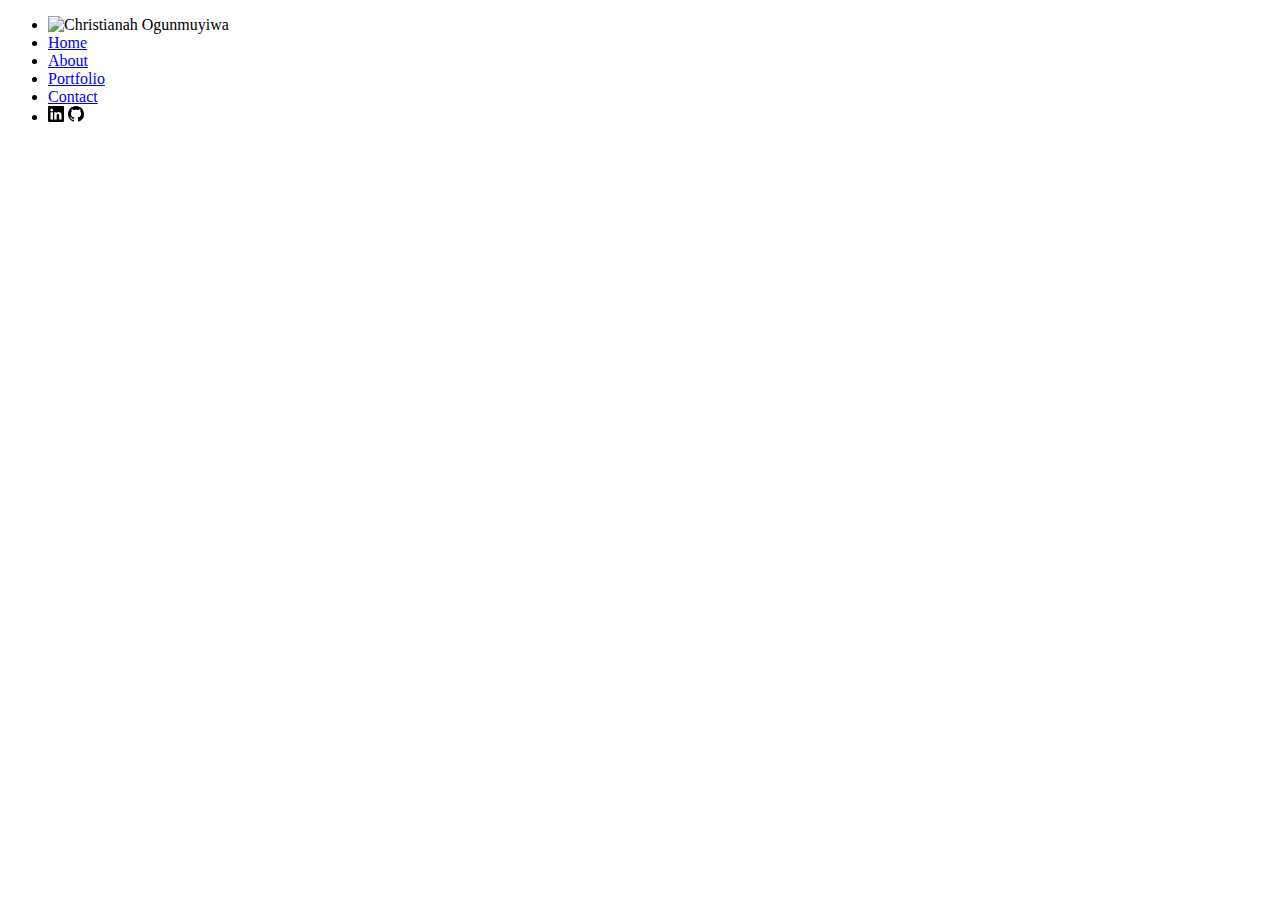
==== index.html @ c26913a3 "Starting folder and files for portfolio" ====
<!doctype html>
<html lang="en">
  <head>
    <!-- Required meta tags -->
    <meta charset="utf-8">
    <meta name="viewport" content="width=device-width, initial-scale=1">

    <!-- Bootstrap CSS -->
    <link href="https://cdn.jsdelivr.net/npm/bootstrap@5.1.3/dist/css/bootstrap.min.css" rel="stylesheet" integrity="sha384-1BmE4kWBq78iYhFldvKuhfTAU6auU8tT94WrHftjDbrCEXSU1oBoqyl2QvZ6jIW3" crossorigin="anonymous">
    <!-- CSS Link -->
    <link rel="stylesheet" href="css/main.css">
    <title>Portfolio</title>
  </head>


  <body>
    <header>
        <nav class="navbar">


          <ul class="navbar-nav">
              <li class="navbar-brand">
                  <img src="images/me.jpg" alt="Christianah Ogunmuyiwa">
              </li>

              <li class="nav-item">
                  <a class="nav-link active" aria-current="true" href="index.html">Home</a>
              </li>

              <li class="nav-item">
                  <a class="nav-link" href="about.html">About</a>
              </li>

              <li class="nav-item">
                <a class="nav-link" href="portfolio.html">Portfolio</a>
              </li>

              <li class="nav-item">
                <a class="nav-link" href="contact.html">Contact</a>
              </li>
              
              <li class="nav-item">

               <span> 
                   <svg xmlns="http://www.w3.org/2000/svg" width="16" height="16" fill="currentColor" class="bi bi-linkedin" viewBox="0 0 16 16">
                    <path d="M0 1.146C0 .513.526 0 1.175 0h13.65C15.474 0 16 .513 16 1.146v13.708c0 .633-.526 1.146-1.175 1.146H1.175C.526 16 0 15.487 0 14.854V1.146zm4.943 12.248V6.169H2.542v7.225h2.401zm-1.2-8.212c.837 0 1.358-.554 1.358-1.248-.015-.709-.52-1.248-1.342-1.248-.822 0-1.359.54-1.359 1.248 0 .694.521 1.248 1.327 1.248h.016zm4.908 8.212V9.359c0-.216.016-.432.08-.586.173-.431.568-.878 1.232-.878.869 0 1.216.662 1.216 1.634v3.865h2.401V9.25c0-2.22-1.184-3.252-2.764-3.252-1.274 0-1.845.7-2.165 1.193v.025h-.016a5.54 5.54 0 0 1 .016-.025V6.169h-2.4c.03.678 0 7.225 0 7.225h2.4z"/>
                  </svg>
                </span>

                <span>
                    <svg xmlns="http://www.w3.org/2000/svg" width="16" height="16" fill="currentColor" class="bi bi-github" viewBox="0 0 16 16">
                        <path d="M8 0C3.58 0 0 3.58 0 8c0 3.54 2.29 6.53 5.47 7.59.4.07.55-.17.55-.38 0-.19-.01-.82-.01-1.49-2.01.37-2.53-.49-2.69-.94-.09-.23-.48-.94-.82-1.13-.28-.15-.68-.52-.01-.53.63-.01 1.08.58 1.23.82.72 1.21 1.87.87 2.33.66.07-.52.28-.87.51-1.07-1.78-.2-3.64-.89-3.64-3.95 0-.87.31-1.59.82-2.15-.08-.2-.36-1.02.08-2.12 0 0 .67-.21 2.2.82.64-.18 1.32-.27 2-.27.68 0 1.36.09 2 .27 1.53-1.04 2.2-.82 2.2-.82.44 1.1.16 1.92.08 2.12.51.56.82 1.27.82 2.15 0 3.07-1.87 3.75-3.65 3.95.29.25.54.73.54 1.48 0 1.07-.01 1.93-.01 2.2 0 .21.15.46.55.38A8.012 8.012 0 0 0 16 8c0-4.42-3.58-8-8-8z"/>
                      </svg>
                </span>
              </li>

          </ul>

        </nav>

    </header>
  






    <!-- Option 1: Bootstrap Bundle with Popper -->
    <script src="https://cdn.jsdelivr.net/npm/bootstrap@5.1.3/dist/js/bootstrap.bundle.min.js" integrity="sha384-ka7Sk0Gln4gmtz2MlQnikT1wXgYsOg+OMhuP+IlRH9sENBO0LRn5q+8nbTov4+1p" crossorigin="anonymous"></script>

  </body>
</html>
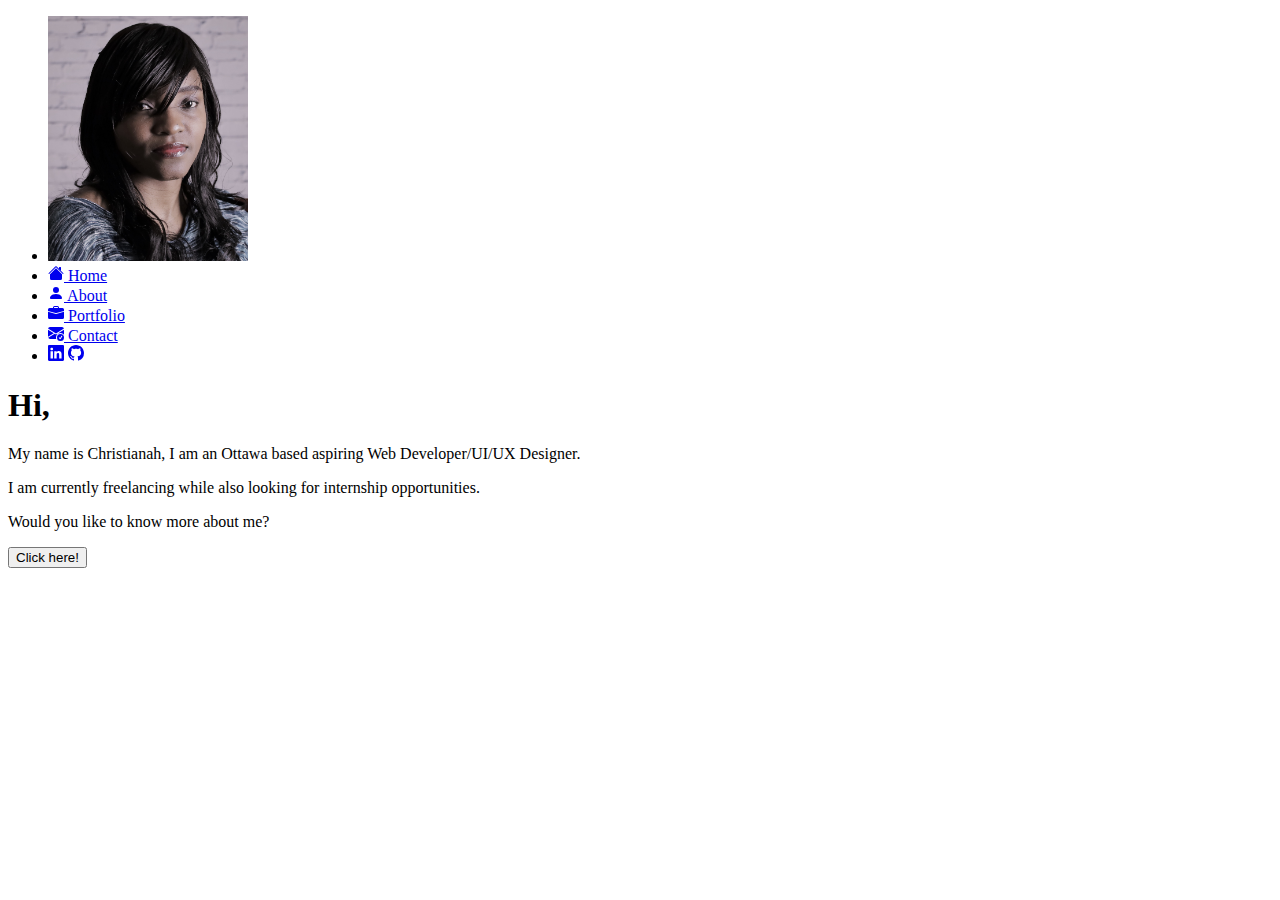
==== commit 88855eb8: "Adds more information to files" ====
--- a/index.html
+++ b/index.html
@@ -20,46 +20,65 @@
 
           <ul class="navbar-nav">
               <li class="navbar-brand">
-                  <img src="images/me.jpg" alt="Christianah Ogunmuyiwa">
+                  <img src="images/me.jpg" alt="Christianah Ogunmuyiwa" width="200px">
               </li>
 
               <li class="nav-item">
-                  <a class="nav-link active" aria-current="true" href="index.html">Home</a>
+                  <a class="nav-link active" aria-current="true" href="index.html"><svg xmlns="http://www.w3.org/2000/svg" width="16" height="16" fill="currentColor" class="bi bi-house-fill" viewBox="0 0 16 16">
+                    <path fill-rule="evenodd" d="m8 3.293 6 6V13.5a1.5 1.5 0 0 1-1.5 1.5h-9A1.5 1.5 0 0 1 2 13.5V9.293l6-6zm5-.793V6l-2-2V2.5a.5.5 0 0 1 .5-.5h1a.5.5 0 0 1 .5.5z"/>
+                    <path fill-rule="evenodd" d="M7.293 1.5a1 1 0 0 1 1.414 0l6.647 6.646a.5.5 0 0 1-.708.708L8 2.207 1.354 8.854a.5.5 0 1 1-.708-.708L7.293 1.5z"/>
+                  </svg> Home</a>
               </li>
 
               <li class="nav-item">
-                  <a class="nav-link" href="about.html">About</a>
+                  <a class="nav-link" href="about.html"><svg xmlns="http://www.w3.org/2000/svg" width="16" height="16" fill="currentColor" class="bi bi-person-fill" viewBox="0 0 16 16">
+                    <path d="M3 14s-1 0-1-1 1-4 6-4 6 3 6 4-1 1-1 1H3zm5-6a3 3 0 1 0 0-6 3 3 0 0 0 0 6z"/>
+                  </svg> About</a>
               </li>
 
               <li class="nav-item">
-                <a class="nav-link" href="portfolio.html">Portfolio</a>
+                <a class="nav-link" href="portfolio.html"><svg xmlns="http://www.w3.org/2000/svg" width="16" height="16" fill="currentColor" class="bi bi-briefcase-fill" viewBox="0 0 16 16">
+                    <path d="M6.5 1A1.5 1.5 0 0 0 5 2.5V3H1.5A1.5 1.5 0 0 0 0 4.5v1.384l7.614 2.03a1.5 1.5 0 0 0 .772 0L16 5.884V4.5A1.5 1.5 0 0 0 14.5 3H11v-.5A1.5 1.5 0 0 0 9.5 1h-3zm0 1h3a.5.5 0 0 1 .5.5V3H6v-.5a.5.5 0 0 1 .5-.5z"/>
+                    <path d="M0 12.5A1.5 1.5 0 0 0 1.5 14h13a1.5 1.5 0 0 0 1.5-1.5V6.85L8.129 8.947a.5.5 0 0 1-.258 0L0 6.85v5.65z"/>
+                  </svg> Portfolio</a>
               </li>
 
               <li class="nav-item">
-                <a class="nav-link" href="contact.html">Contact</a>
+                <a class="nav-link" href="contact.html"><svg xmlns="http://www.w3.org/2000/svg" width="16" height="16" fill="currentColor" class="bi bi-envelope-check-fill" viewBox="0 0 16 16">
+                    <path d="M.05 3.555A2 2 0 0 1 2 2h12a2 2 0 0 1 1.95 1.555L8 8.414.05 3.555ZM0 4.697v7.104l5.803-3.558L0 4.697ZM6.761 8.83l-6.57 4.026A2 2 0 0 0 2 14h6.256A4.493 4.493 0 0 1 8 12.5a4.49 4.49 0 0 1 1.606-3.446l-.367-.225L8 9.586l-1.239-.757ZM16 4.697v4.974A4.491 4.491 0 0 0 12.5 8a4.49 4.49 0 0 0-1.965.45l-.338-.207L16 4.697Z"/>
+                    <path d="M16 12.5a3.5 3.5 0 1 1-7 0 3.5 3.5 0 0 1 7 0Zm-1.993-1.679a.5.5 0 0 0-.686.172l-1.17 1.95-.547-.547a.5.5 0 0 0-.708.708l.774.773a.75.75 0 0 0 1.174-.144l1.335-2.226a.5.5 0 0 0-.172-.686Z"/>
+                  </svg> Contact</a>
               </li>
               
               <li class="nav-item">
 
-               <span> 
+               <span>
+                   <a href="https://www.linkedin.com/in/christianah-ogunmuyiwa-b9449a207/">
                    <svg xmlns="http://www.w3.org/2000/svg" width="16" height="16" fill="currentColor" class="bi bi-linkedin" viewBox="0 0 16 16">
                     <path d="M0 1.146C0 .513.526 0 1.175 0h13.65C15.474 0 16 .513 16 1.146v13.708c0 .633-.526 1.146-1.175 1.146H1.175C.526 16 0 15.487 0 14.854V1.146zm4.943 12.248V6.169H2.542v7.225h2.401zm-1.2-8.212c.837 0 1.358-.554 1.358-1.248-.015-.709-.52-1.248-1.342-1.248-.822 0-1.359.54-1.359 1.248 0 .694.521 1.248 1.327 1.248h.016zm4.908 8.212V9.359c0-.216.016-.432.08-.586.173-.431.568-.878 1.232-.878.869 0 1.216.662 1.216 1.634v3.865h2.401V9.25c0-2.22-1.184-3.252-2.764-3.252-1.274 0-1.845.7-2.165 1.193v.025h-.016a5.54 5.54 0 0 1 .016-.025V6.169h-2.4c.03.678 0 7.225 0 7.225h2.4z"/>
-                  </svg>
+                  </svg></a>
                 </span>
 
                 <span>
+                    <a href="https://github.com/ogun0033">
                     <svg xmlns="http://www.w3.org/2000/svg" width="16" height="16" fill="currentColor" class="bi bi-github" viewBox="0 0 16 16">
                         <path d="M8 0C3.58 0 0 3.58 0 8c0 3.54 2.29 6.53 5.47 7.59.4.07.55-.17.55-.38 0-.19-.01-.82-.01-1.49-2.01.37-2.53-.49-2.69-.94-.09-.23-.48-.94-.82-1.13-.28-.15-.68-.52-.01-.53.63-.01 1.08.58 1.23.82.72 1.21 1.87.87 2.33.66.07-.52.28-.87.51-1.07-1.78-.2-3.64-.89-3.64-3.95 0-.87.31-1.59.82-2.15-.08-.2-.36-1.02.08-2.12 0 0 .67-.21 2.2.82.64-.18 1.32-.27 2-.27.68 0 1.36.09 2 .27 1.53-1.04 2.2-.82 2.2-.82.44 1.1.16 1.92.08 2.12.51.56.82 1.27.82 2.15 0 3.07-1.87 3.75-3.65 3.95.29.25.54.73.54 1.48 0 1.07-.01 1.93-.01 2.2 0 .21.15.46.55.38A8.012 8.012 0 0 0 16 8c0-4.42-3.58-8-8-8z"/>
-                      </svg>
+                      </svg></a>
                 </span>
               </li>
 
           </ul>
 
         </nav>
-
     </header>
   
+    <main class="background-image">
+        <h1 class="display-1">Hi&#44;</h1>
+        <p class="display-6">My name is Christianah&#44; I am an Ottawa based aspiring Web Developer/UI/UX Designer&#46; </p>
+        <p class="display-6">I am currently freelancing while also looking for internship opportunities&#46;</p>
+        <p class="display-6">Would you like to know more about me&#63;</p>
+        <button type="button" class="btn btn-warning display-6">Click here&#33;</button>
+    </main>
 
 
 
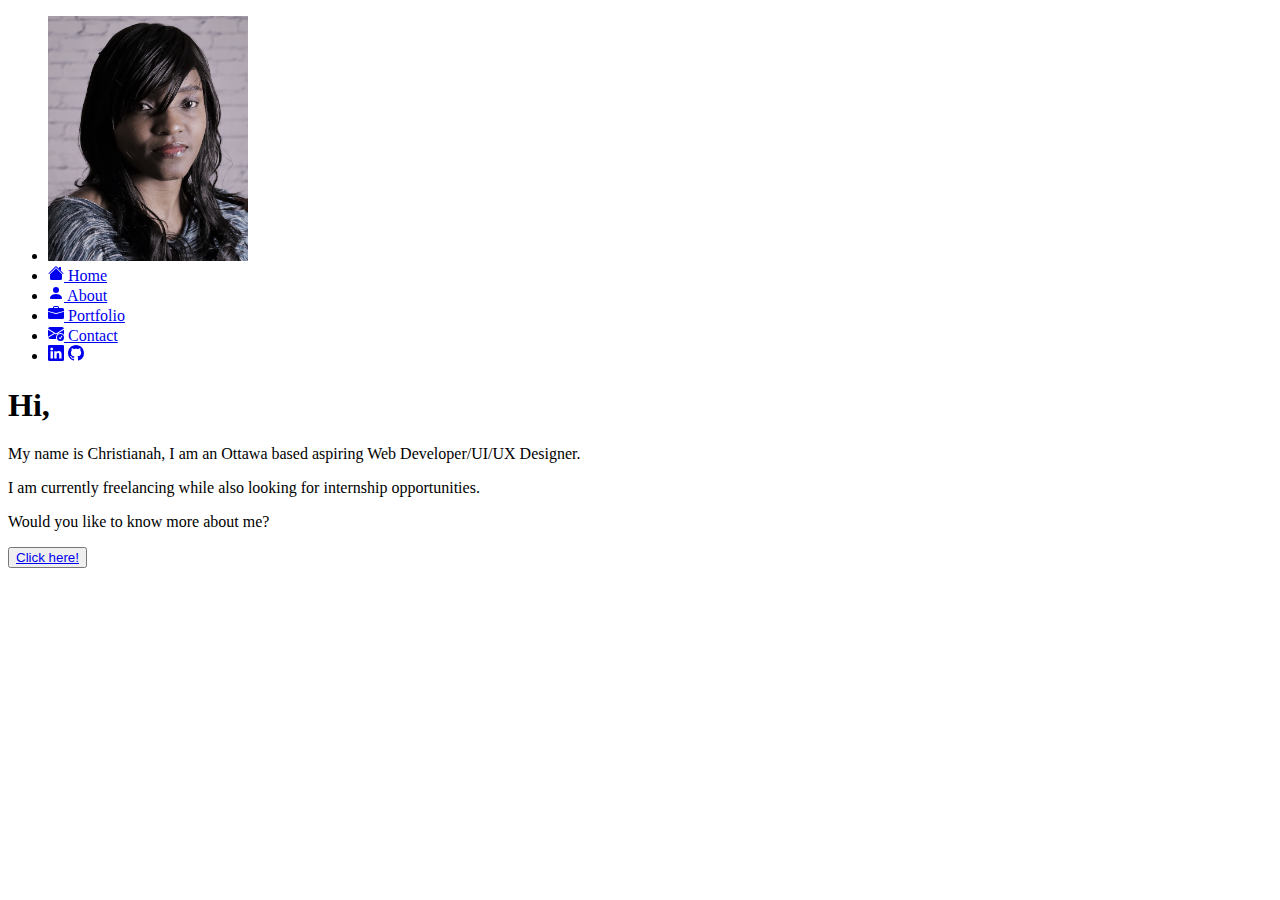
==== commit 31f45eee: "Adds information to porfolio file" ====
--- a/index.html
+++ b/index.html
@@ -53,14 +53,14 @@
               <li class="nav-item">
 
                <span>
-                   <a href="https://www.linkedin.com/in/christianah-ogunmuyiwa-b9449a207/">
+                   <a href="https://www.linkedin.com/in/christianah-ogunmuyiwa-b9449a207/" target="_blank">
                    <svg xmlns="http://www.w3.org/2000/svg" width="16" height="16" fill="currentColor" class="bi bi-linkedin" viewBox="0 0 16 16">
                     <path d="M0 1.146C0 .513.526 0 1.175 0h13.65C15.474 0 16 .513 16 1.146v13.708c0 .633-.526 1.146-1.175 1.146H1.175C.526 16 0 15.487 0 14.854V1.146zm4.943 12.248V6.169H2.542v7.225h2.401zm-1.2-8.212c.837 0 1.358-.554 1.358-1.248-.015-.709-.52-1.248-1.342-1.248-.822 0-1.359.54-1.359 1.248 0 .694.521 1.248 1.327 1.248h.016zm4.908 8.212V9.359c0-.216.016-.432.08-.586.173-.431.568-.878 1.232-.878.869 0 1.216.662 1.216 1.634v3.865h2.401V9.25c0-2.22-1.184-3.252-2.764-3.252-1.274 0-1.845.7-2.165 1.193v.025h-.016a5.54 5.54 0 0 1 .016-.025V6.169h-2.4c.03.678 0 7.225 0 7.225h2.4z"/>
                   </svg></a>
                 </span>
 
                 <span>
-                    <a href="https://github.com/ogun0033">
+                    <a href="https://github.com/ogun0033" target="_blank">
                     <svg xmlns="http://www.w3.org/2000/svg" width="16" height="16" fill="currentColor" class="bi bi-github" viewBox="0 0 16 16">
                         <path d="M8 0C3.58 0 0 3.58 0 8c0 3.54 2.29 6.53 5.47 7.59.4.07.55-.17.55-.38 0-.19-.01-.82-.01-1.49-2.01.37-2.53-.49-2.69-.94-.09-.23-.48-.94-.82-1.13-.28-.15-.68-.52-.01-.53.63-.01 1.08.58 1.23.82.72 1.21 1.87.87 2.33.66.07-.52.28-.87.51-1.07-1.78-.2-3.64-.89-3.64-3.95 0-.87.31-1.59.82-2.15-.08-.2-.36-1.02.08-2.12 0 0 .67-.21 2.2.82.64-.18 1.32-.27 2-.27.68 0 1.36.09 2 .27 1.53-1.04 2.2-.82 2.2-.82.44 1.1.16 1.92.08 2.12.51.56.82 1.27.82 2.15 0 3.07-1.87 3.75-3.65 3.95.29.25.54.73.54 1.48 0 1.07-.01 1.93-.01 2.2 0 .21.15.46.55.38A8.012 8.012 0 0 0 16 8c0-4.42-3.58-8-8-8z"/>
                       </svg></a>
@@ -77,7 +77,7 @@
         <p class="display-6">My name is Christianah&#44; I am an Ottawa based aspiring Web Developer/UI/UX Designer&#46; </p>
         <p class="display-6">I am currently freelancing while also looking for internship opportunities&#46;</p>
         <p class="display-6">Would you like to know more about me&#63;</p>
-        <button type="button" class="btn btn-warning display-6">Click here&#33;</button>
+        <button type="button" class="btn btn-warning display-6"><a href="about.html">Click here&#33;</a> </button>
     </main>
 
 
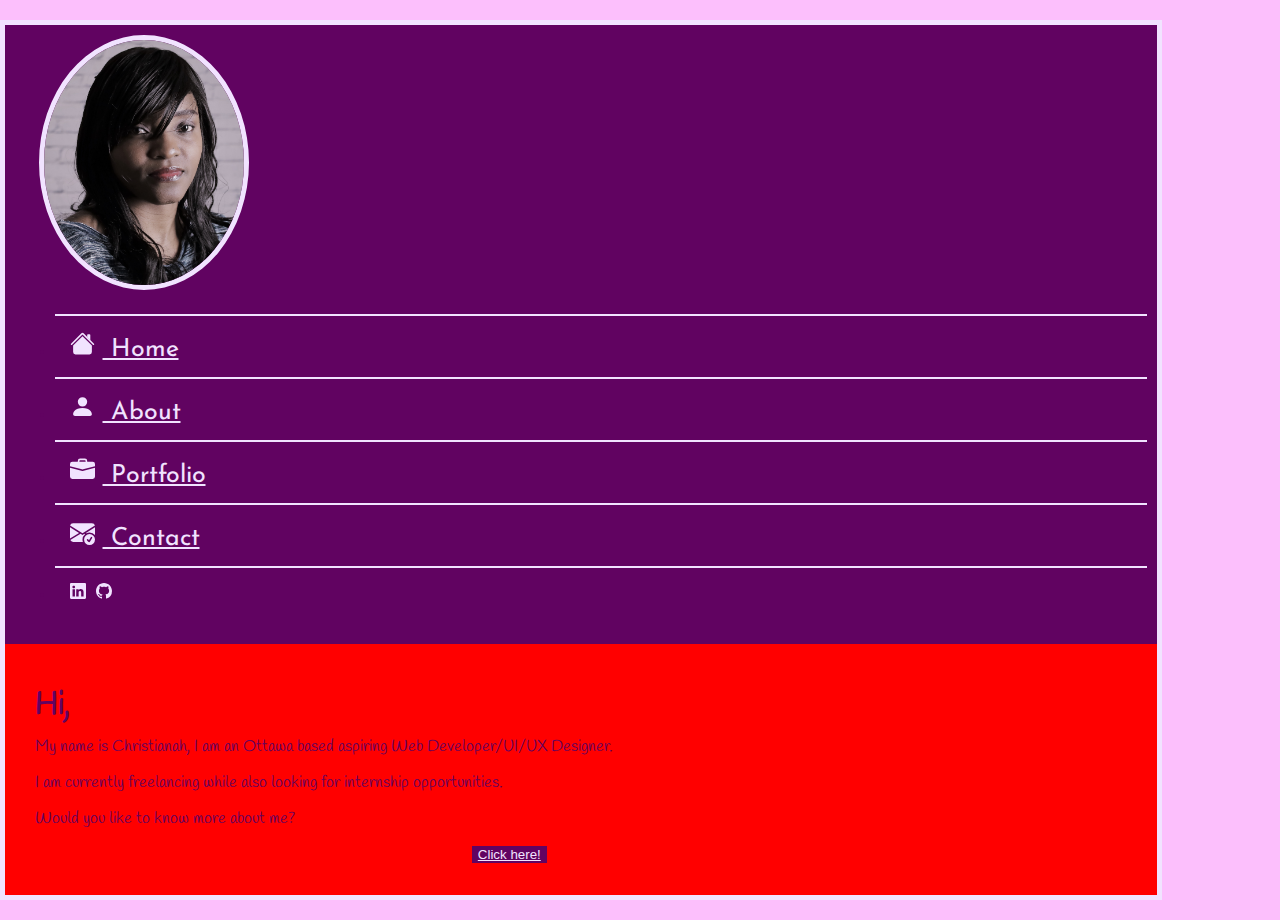
==== commit 9ccee016: "Begins css file" ====
--- a/index.html
+++ b/index.html
@@ -1,92 +1,159 @@
 <!doctype html>
 <html lang="en">
-  <head>
-    <!-- Required meta tags -->
-    <meta charset="utf-8">
-    <meta name="viewport" content="width=device-width, initial-scale=1">
 
-    <!-- Bootstrap CSS -->
-    <link href="https://cdn.jsdelivr.net/npm/bootstrap@5.1.3/dist/css/bootstrap.min.css" rel="stylesheet" integrity="sha384-1BmE4kWBq78iYhFldvKuhfTAU6auU8tT94WrHftjDbrCEXSU1oBoqyl2QvZ6jIW3" crossorigin="anonymous">
-    <!-- CSS Link -->
-    <link rel="stylesheet" href="css/main.css">
-    <title>Portfolio</title>
-  </head>
+<head>
+  <!-- Required meta tags -->
+  <meta charset="utf-8">
+  <meta name="viewport" content="width=device-width, initial-scale=1">
+
+  <!-- Google font -->
+
+  <link rel="preconnect" href="https://fonts.googleapis.com">
+  <link rel="preconnect" href="https://fonts.gstatic.com" crossorigin>
+  <link
+    href="https://fonts.googleapis.com/css2?family=Handlee&family=Josefin+Sans:ital,wght@0,100;0,200;0,300;0,400;0,500;0,600;0,700;1,100;1,200;1,300;1,400;1,500;1,600;1,700&display=swap"
+    rel="stylesheet">
+
+  <!-- Bootstrap CSS -->
+  <link href="https://cdn.jsdelivr.net/npm/bootstrap@5.1.3/dist/css/bootstrap.min.css" rel="stylesheet"
+    integrity="sha384-1BmE4kWBq78iYhFldvKuhfTAU6auU8tT94WrHftjDbrCEXSU1oBoqyl2QvZ6jIW3" crossorigin="anonymous">
+
+  <!-- CSS Link -->
+  <link rel="stylesheet" href="css/main.css">
+  <title>Portfolio</title>
+</head>
 
 
-  <body>
+<body>
+   <div class="container"> 
+    
     <header>
-        <nav class="navbar">
+    
+      <nav class="navbar sidebar">
+
+        <img src="images/me.jpg" class="navbar-brand" alt="Christianah Ogunmuyiwa" width="200px">
+
+        <!-- <button class="navbar-toggler-sm" type="button" data-bs-toggle="collapse"
+          data-bs-target="#navbarSupportedContent" aria-controls="navbarSupportedContent"
+          aria-expanded="false" aria-label="Toggle navigation">
+          <span class="navbar-toggler-icon"></span>
+      </button>
+     <div class="collapse navbar-collapse-sm" id="navbarSupportedContent"> -->
+
+        <ul class="navbar-nav w-100">
+        
+
+           <li class="nav-item"> 
+        
+             <a aria-current="true" class="nav-link active" href="index.html"><svg xmlns="http://www.w3.org/2000/svg" width="16"
+                  height="16" fill="currentColor" class="bi bi-house-fill" viewBox="0 0 16 16">
+                  <path fill-rule="evenodd"
+                    d="m8 3.293 6 6V13.5a1.5 1.5 0 0 1-1.5 1.5h-9A1.5 1.5 0 0 1 2 13.5V9.293l6-6zm5-.793V6l-2-2V2.5a.5.5 0 0 1 .5-.5h1a.5.5 0 0 1 .5.5z" />
+                  <path fill-rule="evenodd"
+                    d="M7.293 1.5a1 1 0 0 1 1.414 0l6.647 6.646a.5.5 0 0 1-.708.708L8 2.207 1.354 8.854a.5.5 0 1 1-.708-.708L7.293 1.5z" />
+                </svg> Home</a> 
+           
+          </li>
+
+           <li class="nav-item"> 
+        
+             <a class="nav-link" href="about.html"><svg xmlns="http://www.w3.org/2000/svg" width="16" height="16"
+                  fill="currentColor" class="bi bi-person-fill" viewBox="0 0 16 16">
+                  <path d="M3 14s-1 0-1-1 1-4 6-4 6 3 6 4-1 1-1 1H3zm5-6a3 3 0 1 0 0-6 3 3 0 0 0 0 6z" />
+                </svg> About</a>
+
+          </li>
+
+          <li class="nav-item">
+          
+             <a class="nav-link" href="portfolio.html"><svg xmlns="http://www.w3.org/2000/svg"
+                  width="16" height="16" fill="currentColor" class="bi bi-briefcase-fill" viewBox="0 0 16 16">
+                  <path
+                    d="M6.5 1A1.5 1.5 0 0 0 5 2.5V3H1.5A1.5 1.5 0 0 0 0 4.5v1.384l7.614 2.03a1.5 1.5 0 0 0 .772 0L16 5.884V4.5A1.5 1.5 0 0 0 14.5 3H11v-.5A1.5 1.5 0 0 0 9.5 1h-3zm0 1h3a.5.5 0 0 1 .5.5V3H6v-.5a.5.5 0 0 1 .5-.5z" />
+                  <path
+                    d="M0 12.5A1.5 1.5 0 0 0 1.5 14h13a1.5 1.5 0 0 0 1.5-1.5V6.85L8.129 8.947a.5.5 0 0 1-.258 0L0 6.85v5.65z" />
+                </svg> Portfolio</a> 
+
+          
+          </li>
+
+          <li class="nav-item"> 
+          
+             <a class="nav-link" href="contact.html"><svg xmlns="http://www.w3.org/2000/svg" width="16" height="16"
+                  fill="currentColor" class="bi bi-envelope-check-fill" viewBox="0 0 16 16">
+                  <path
+                    d="M.05 3.555A2 2 0 0 1 2 2h12a2 2 0 0 1 1.95 1.555L8 8.414.05 3.555ZM0 4.697v7.104l5.803-3.558L0 4.697ZM6.761 8.83l-6.57 4.026A2 2 0 0 0 2 14h6.256A4.493 4.493 0 0 1 8 12.5a4.49 4.49 0 0 1 1.606-3.446l-.367-.225L8 9.586l-1.239-.757ZM16 4.697v4.974A4.491 4.491 0 0 0 12.5 8a4.49 4.49 0 0 0-1.965.45l-.338-.207L16 4.697Z" />
+                  <path
+                    d="M16 12.5a3.5 3.5 0 1 1-7 0 3.5 3.5 0 0 1 7 0Zm-1.993-1.679a.5.5 0 0 0-.686.172l-1.17 1.95-.547-.547a.5.5 0 0 0-.708.708l.774.773a.75.75 0 0 0 1.174-.144l1.335-2.226a.5.5 0 0 0-.172-.686Z" />
+                </svg> Contact</a> 
+
+          </li> 
+
+           <li class="nav-item"> 
+          
+
+            <span>
+              <a href="https://www.linkedin.com/in/christianah-ogunmuyiwa-b9449a207/" target="_blank">
+                <svg xmlns="http://www.w3.org/2000/svg" width="16" height="16" fill="currentColor"
+                  class="bi bi-linkedin" viewBox="0 0 16 16">
+                  <path
+                    d="M0 1.146C0 .513.526 0 1.175 0h13.65C15.474 0 16 .513 16 1.146v13.708c0 .633-.526 1.146-1.175 1.146H1.175C.526 16 0 15.487 0 14.854V1.146zm4.943 12.248V6.169H2.542v7.225h2.401zm-1.2-8.212c.837 0 1.358-.554 1.358-1.248-.015-.709-.52-1.248-1.342-1.248-.822 0-1.359.54-1.359 1.248 0 .694.521 1.248 1.327 1.248h.016zm4.908 8.212V9.359c0-.216.016-.432.08-.586.173-.431.568-.878 1.232-.878.869 0 1.216.662 1.216 1.634v3.865h2.401V9.25c0-2.22-1.184-3.252-2.764-3.252-1.274 0-1.845.7-2.165 1.193v.025h-.016a5.54 5.54 0 0 1 .016-.025V6.169h-2.4c.03.678 0 7.225 0 7.225h2.4z" />
+                </svg></a>
+            </span>
+
+            <span>
+              <a href="https://github.com/ogun0033" target="_blank">
+                <svg xmlns="http://www.w3.org/2000/svg" width="16" height="16" fill="currentColor" class="bi bi-github"
+                  viewBox="0 0 16 16">
+                  <path
+                    d="M8 0C3.58 0 0 3.58 0 8c0 3.54 2.29 6.53 5.47 7.59.4.07.55-.17.55-.38 0-.19-.01-.82-.01-1.49-2.01.37-2.53-.49-2.69-.94-.09-.23-.48-.94-.82-1.13-.28-.15-.68-.52-.01-.53.63-.01 1.08.58 1.23.82.72 1.21 1.87.87 2.33.66.07-.52.28-.87.51-1.07-1.78-.2-3.64-.89-3.64-3.95 0-.87.31-1.59.82-2.15-.08-.2-.36-1.02.08-2.12 0 0 .67-.21 2.2.82.64-.18 1.32-.27 2-.27.68 0 1.36.09 2 .27 1.53-1.04 2.2-.82 2.2-.82.44 1.1.16 1.92.08 2.12.51.56.82 1.27.82 2.15 0 3.07-1.87 3.75-3.65 3.95.29.25.54.73.54 1.48 0 1.07-.01 1.93-.01 2.2 0 .21.15.46.55.38A8.012 8.012 0 0 0 16 8c0-4.42-3.58-8-8-8z" />
+                </svg></a>
+            </span>
+          </li>
+
+        </ul>
+
+      </nav>
+    </header>
+
+   
+    <main class="special-font content">
+      <h1 class="display-1">Hi&#44;</h1>
+      <p class="display-6">My name is Christianah&#44; I am an Ottawa based aspiring Web Developer/UI/UX Designer&#46;
+      </p>
+      <p class="display-6">I am currently freelancing while also looking for internship opportunities&#46;</p>
+      <p class="display-6">Would you like to know more about me&#63;</p>
+      <button type="button" class="btn btn-warning display-6"><a href="about.html">Click here&#33;</a> </button>
+    </main>
+    
+
+    <!-- Animation -->
+
+   
+      <ul class="squircle">
+              <li></li>
+              <li></li>
+              <li></li>
+              <li></li>
+              <li></li>
+              <li></li>
+              <li></li>
+              <li></li>
+              <li></li>
+              <li></li>
+      </ul>
+ 
+    
+ </div>
+
+ 
 
 
-          <ul class="navbar-nav">
-              <li class="navbar-brand">
-                  <img src="images/me.jpg" alt="Christianah Ogunmuyiwa" width="200px">
-              </li>
+  <!-- Option 1: Bootstrap Bundle with Popper -->
+  <script src="https://cdn.jsdelivr.net/npm/bootstrap@5.1.3/dist/js/bootstrap.bundle.min.js"
+    integrity="sha384-ka7Sk0Gln4gmtz2MlQnikT1wXgYsOg+OMhuP+IlRH9sENBO0LRn5q+8nbTov4+1p" crossorigin="anonymous">
+  </script>
 
-              <li class="nav-item">
-                  <a class="nav-link active" aria-current="true" href="index.html"><svg xmlns="http://www.w3.org/2000/svg" width="16" height="16" fill="currentColor" class="bi bi-house-fill" viewBox="0 0 16 16">
-                    <path fill-rule="evenodd" d="m8 3.293 6 6V13.5a1.5 1.5 0 0 1-1.5 1.5h-9A1.5 1.5 0 0 1 2 13.5V9.293l6-6zm5-.793V6l-2-2V2.5a.5.5 0 0 1 .5-.5h1a.5.5 0 0 1 .5.5z"/>
-                    <path fill-rule="evenodd" d="M7.293 1.5a1 1 0 0 1 1.414 0l6.647 6.646a.5.5 0 0 1-.708.708L8 2.207 1.354 8.854a.5.5 0 1 1-.708-.708L7.293 1.5z"/>
-                  </svg> Home</a>
-              </li>
+</body>
 
-              <li class="nav-item">
-                  <a class="nav-link" href="about.html"><svg xmlns="http://www.w3.org/2000/svg" width="16" height="16" fill="currentColor" class="bi bi-person-fill" viewBox="0 0 16 16">
-                    <path d="M3 14s-1 0-1-1 1-4 6-4 6 3 6 4-1 1-1 1H3zm5-6a3 3 0 1 0 0-6 3 3 0 0 0 0 6z"/>
-                  </svg> About</a>
-              </li>
-
-              <li class="nav-item">
-                <a class="nav-link" href="portfolio.html"><svg xmlns="http://www.w3.org/2000/svg" width="16" height="16" fill="currentColor" class="bi bi-briefcase-fill" viewBox="0 0 16 16">
-                    <path d="M6.5 1A1.5 1.5 0 0 0 5 2.5V3H1.5A1.5 1.5 0 0 0 0 4.5v1.384l7.614 2.03a1.5 1.5 0 0 0 .772 0L16 5.884V4.5A1.5 1.5 0 0 0 14.5 3H11v-.5A1.5 1.5 0 0 0 9.5 1h-3zm0 1h3a.5.5 0 0 1 .5.5V3H6v-.5a.5.5 0 0 1 .5-.5z"/>
-                    <path d="M0 12.5A1.5 1.5 0 0 0 1.5 14h13a1.5 1.5 0 0 0 1.5-1.5V6.85L8.129 8.947a.5.5 0 0 1-.258 0L0 6.85v5.65z"/>
-                  </svg> Portfolio</a>
-              </li>
-
-              <li class="nav-item">
-                <a class="nav-link" href="contact.html"><svg xmlns="http://www.w3.org/2000/svg" width="16" height="16" fill="currentColor" class="bi bi-envelope-check-fill" viewBox="0 0 16 16">
-                    <path d="M.05 3.555A2 2 0 0 1 2 2h12a2 2 0 0 1 1.95 1.555L8 8.414.05 3.555ZM0 4.697v7.104l5.803-3.558L0 4.697ZM6.761 8.83l-6.57 4.026A2 2 0 0 0 2 14h6.256A4.493 4.493 0 0 1 8 12.5a4.49 4.49 0 0 1 1.606-3.446l-.367-.225L8 9.586l-1.239-.757ZM16 4.697v4.974A4.491 4.491 0 0 0 12.5 8a4.49 4.49 0 0 0-1.965.45l-.338-.207L16 4.697Z"/>
-                    <path d="M16 12.5a3.5 3.5 0 1 1-7 0 3.5 3.5 0 0 1 7 0Zm-1.993-1.679a.5.5 0 0 0-.686.172l-1.17 1.95-.547-.547a.5.5 0 0 0-.708.708l.774.773a.75.75 0 0 0 1.174-.144l1.335-2.226a.5.5 0 0 0-.172-.686Z"/>
-                  </svg> Contact</a>
-              </li>
-              
-              <li class="nav-item">
-
-               <span>
-                   <a href="https://www.linkedin.com/in/christianah-ogunmuyiwa-b9449a207/" target="_blank">
-                   <svg xmlns="http://www.w3.org/2000/svg" width="16" height="16" fill="currentColor" class="bi bi-linkedin" viewBox="0 0 16 16">
-                    <path d="M0 1.146C0 .513.526 0 1.175 0h13.65C15.474 0 16 .513 16 1.146v13.708c0 .633-.526 1.146-1.175 1.146H1.175C.526 16 0 15.487 0 14.854V1.146zm4.943 12.248V6.169H2.542v7.225h2.401zm-1.2-8.212c.837 0 1.358-.554 1.358-1.248-.015-.709-.52-1.248-1.342-1.248-.822 0-1.359.54-1.359 1.248 0 .694.521 1.248 1.327 1.248h.016zm4.908 8.212V9.359c0-.216.016-.432.08-.586.173-.431.568-.878 1.232-.878.869 0 1.216.662 1.216 1.634v3.865h2.401V9.25c0-2.22-1.184-3.252-2.764-3.252-1.274 0-1.845.7-2.165 1.193v.025h-.016a5.54 5.54 0 0 1 .016-.025V6.169h-2.4c.03.678 0 7.225 0 7.225h2.4z"/>
-                  </svg></a>
-                </span>
-
-                <span>
-                    <a href="https://github.com/ogun0033" target="_blank">
-                    <svg xmlns="http://www.w3.org/2000/svg" width="16" height="16" fill="currentColor" class="bi bi-github" viewBox="0 0 16 16">
-                        <path d="M8 0C3.58 0 0 3.58 0 8c0 3.54 2.29 6.53 5.47 7.59.4.07.55-.17.55-.38 0-.19-.01-.82-.01-1.49-2.01.37-2.53-.49-2.69-.94-.09-.23-.48-.94-.82-1.13-.28-.15-.68-.52-.01-.53.63-.01 1.08.58 1.23.82.72 1.21 1.87.87 2.33.66.07-.52.28-.87.51-1.07-1.78-.2-3.64-.89-3.64-3.95 0-.87.31-1.59.82-2.15-.08-.2-.36-1.02.08-2.12 0 0 .67-.21 2.2.82.64-.18 1.32-.27 2-.27.68 0 1.36.09 2 .27 1.53-1.04 2.2-.82 2.2-.82.44 1.1.16 1.92.08 2.12.51.56.82 1.27.82 2.15 0 3.07-1.87 3.75-3.65 3.95.29.25.54.73.54 1.48 0 1.07-.01 1.93-.01 2.2 0 .21.15.46.55.38A8.012 8.012 0 0 0 16 8c0-4.42-3.58-8-8-8z"/>
-                      </svg></a>
-                </span>
-              </li>
-
-          </ul>
-
-        </nav>
-    </header>
-  
-    <main class="background-image">
-        <h1 class="display-1">Hi&#44;</h1>
-        <p class="display-6">My name is Christianah&#44; I am an Ottawa based aspiring Web Developer/UI/UX Designer&#46; </p>
-        <p class="display-6">I am currently freelancing while also looking for internship opportunities&#46;</p>
-        <p class="display-6">Would you like to know more about me&#63;</p>
-        <button type="button" class="btn btn-warning display-6"><a href="about.html">Click here&#33;</a> </button>
-    </main>
-
-
-
-
-
-
-    <!-- Option 1: Bootstrap Bundle with Popper -->
-    <script src="https://cdn.jsdelivr.net/npm/bootstrap@5.1.3/dist/js/bootstrap.bundle.min.js" integrity="sha384-ka7Sk0Gln4gmtz2MlQnikT1wXgYsOg+OMhuP+IlRH9sENBO0LRn5q+8nbTov4+1p" crossorigin="anonymous"></script>
-
-  </body>
 </html>--- a/css/main.css
+++ b/css/main.css
@@ -0,0 +1,224 @@
+:root{
+    --bs-warning:rgb(97, 3, 97);
+    /* --bs-dark:rgb(97, 3, 97);*/
+    --bs-primary:rgb(241, 227, 255); 
+}
+
+body {
+    background-color:rgb(252, 191, 252);
+    font-family: 'Josefin Sans', sans-serif;
+    margin: 0 auto;
+    color: var(--bs-warning);
+}
+
+
+.container {  
+    margin-top: 1.25em;
+    margin-bottom: 1.25em;
+    background-color:var(--bs-primary);
+    border: 5px solid var(--bs-primary);
+    
+}
+
+.navbar-brand{
+    border-radius: 50%;
+    margin-left: 1.5em;
+    border: 5px solid var(--bs-primary);
+}
+
+
+nav{
+    background-color:rgb(97, 3, 97);
+    border: 10px solid var(--bs-warning);
+}
+
+.navbar-nav .nav-link {
+    color: var(--bs-primary);
+    font-size: 1.5625em;
+}
+
+ svg{
+    width:  1em;
+    height:  1em;
+    margin-right: 0.3em;
+ 
+} 
+
+.nav-item a{
+    color: var(--bs-primary);
+    
+}
+
+.navbar-nav .nav-item {
+    border-bottom: 2px solid var(--bs-primary);
+    padding: 15px;
+}
+
+.navbar-nav .nav-item:last-child {
+    border-bottom: none;
+}
+
+/* main section */
+
+.special-font {
+    font-family: 'Handlee', cursive;
+    line-height: 1.25em;
+}
+
+main{
+    /* width: 90%; */
+    background-color: red;
+    margin: 0 auto;
+   padding: 30px;
+}
+
+.btn-warning{
+    background-color: var(--bs-warning);
+    margin-left: 40%;
+    border: var(--bs-warning);
+    
+}
+
+.btn-warning a{
+    color: var(--bs-primary);
+}
+
+/* .squircle{
+    display: none;
+} */
+
+
+
+/* Desktop */
+
+@media screen and (min-width: 768px) {
+    .container {
+    height: 90%; 
+    width: 90%;
+       
+    }
+   
+
+    .navbar-nav .nav-item:first-child {
+        border-top: 2px solid var(--bs-primary);
+        margin-top: 20px;
+    }
+
+    
+/* Animation */
+
+.squircle{
+    position: absolute;
+    top: 0;
+    left: 0;
+    width: 100%;
+    height: 100%;
+    overflow: hidden;
+}
+
+.squircle li{
+    position: absolute;
+    display: block;
+    list-style: none;
+    width: 20px;
+    height: 20px;
+    background: rgb(245, 154, 245);
+    animation: turn 25s linear infinite;
+     bottom: -200px; 
+    
+}
+
+.squircle li:nth-child(1){
+    left: 25%;
+    width: 80px;
+    height: 80px;
+    animation-delay: 0s;
+}
+
+
+.squircle li:nth-child(2){
+    left: 10%;
+    width: 20px;
+    height: 20px;
+    animation-delay: 2s;
+    animation-duration: 12s;
+}
+
+.squircle li:nth-child(3){
+    left: 70%;
+    width: 20px;
+    height: 20px;
+    animation-delay: 4s;
+}
+
+.squircle li:nth-child(4){
+    left: 40%;
+    width: 60px;
+    height: 60px;
+    animation-delay: 0s;
+    animation-duration: 18s;
+}
+
+.squircle li:nth-child(5){
+    left: 65%;
+    width: 20px;
+    height: 20px;
+    animation-delay: 0s;
+}
+
+.squircle li:nth-child(6){
+    left: 75%;
+    width: 110px;
+    height: 110px;
+    animation-delay: 3s;
+}
+
+.squircle li:nth-child(7){
+    left: 35%;
+    width: 150px;
+    height: 150px;
+    animation-delay: 7s;
+}
+
+.squircle li:nth-child(8){
+    left: 50%;
+    width: 25px;
+    height: 25px;
+    animation-delay: 15s;
+    animation-duration: 45s;
+}
+
+.squircle li:nth-child(9){
+    left: 20%;
+    width: 15px;
+    height: 15px;
+    animation-delay: 2s;
+    animation-duration: 35s;
+}
+
+.squircle li:nth-child(10){
+    left: 85%;
+    width: 150px;
+    height: 150px;
+    animation-delay: 0s;
+    animation-duration: 11s;
+}
+
+@keyframes turn {
+
+    0%{
+        transform: translateY(0) rotate(0deg);
+        opacity: 1;
+        border-radius: 0;
+    }
+
+    100%{
+        transform: translateY(-1000px) rotate(720deg);
+        opacity: 0;
+        border-radius: 50%;
+    }
+
+}
+
+
+}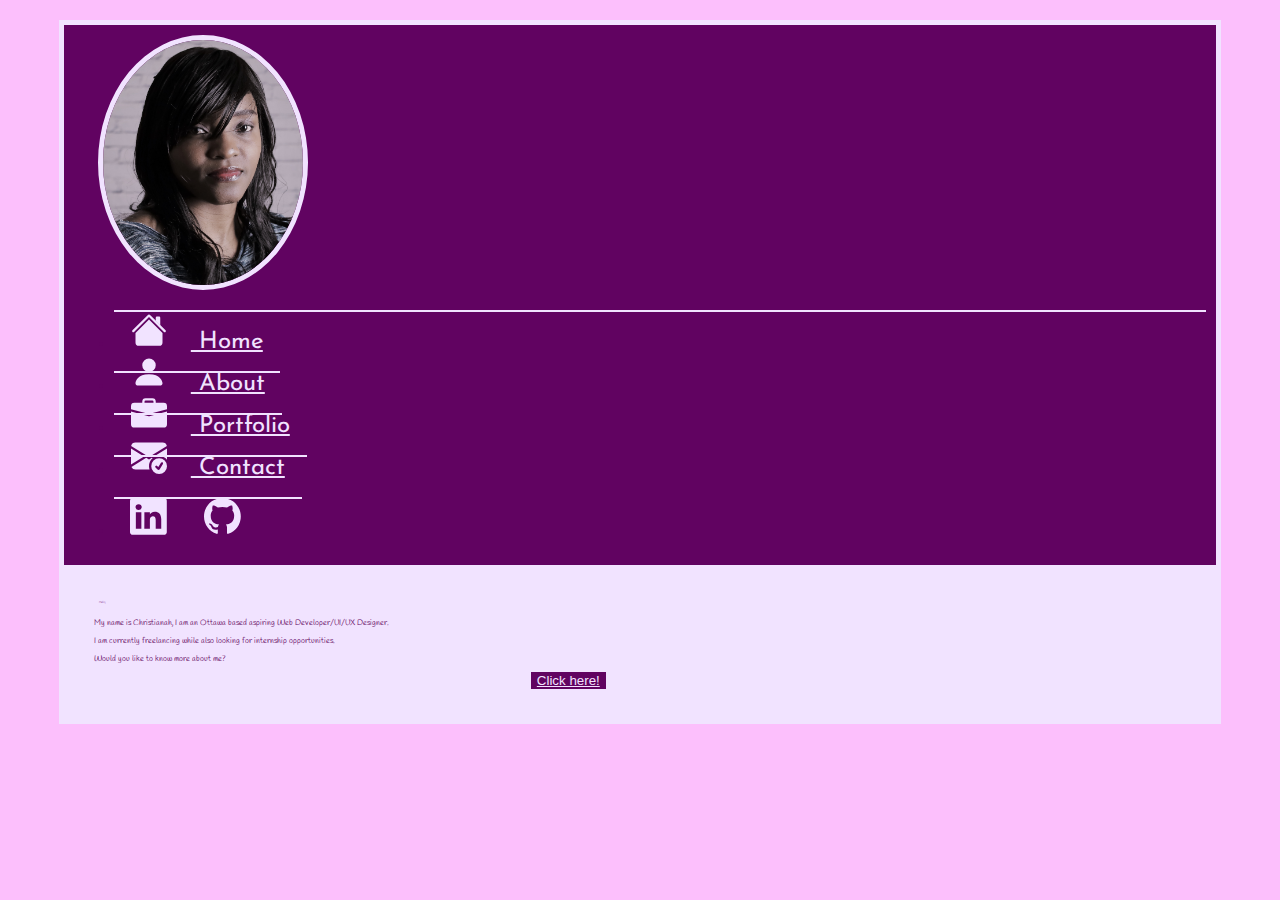
==== commit ba2f3882: "Adds more style to the page" ====
--- a/index.html
+++ b/index.html
@@ -25,72 +25,54 @@
 
 
 <body>
-   <div class="container"> 
-    
+  <div class="style-container">
     <header>
-    
-      <nav class="navbar sidebar">
+      <nav class="navbar">
 
-        <img src="images/me.jpg" class="navbar-brand" alt="Christianah Ogunmuyiwa" width="200px">
+        <div class="navbar-brand">
+          <img src="images/me.jpg" alt="Christianah Ogunmuyiwa" width="200px" class="brand">
+        </div>
 
-        <!-- <button class="navbar-toggler-sm" type="button" data-bs-toggle="collapse"
-          data-bs-target="#navbarSupportedContent" aria-controls="navbarSupportedContent"
-          aria-expanded="false" aria-label="Toggle navigation">
-          <span class="navbar-toggler-icon"></span>
-      </button>
-     <div class="collapse navbar-collapse-sm" id="navbarSupportedContent"> -->
+        <ul class="navbar-nav">
 
-        <ul class="navbar-nav w-100">
-        
-
-           <li class="nav-item"> 
-        
-             <a aria-current="true" class="nav-link active" href="index.html"><svg xmlns="http://www.w3.org/2000/svg" width="16"
-                  height="16" fill="currentColor" class="bi bi-house-fill" viewBox="0 0 16 16">
-                  <path fill-rule="evenodd"
-                    d="m8 3.293 6 6V13.5a1.5 1.5 0 0 1-1.5 1.5h-9A1.5 1.5 0 0 1 2 13.5V9.293l6-6zm5-.793V6l-2-2V2.5a.5.5 0 0 1 .5-.5h1a.5.5 0 0 1 .5.5z" />
-                  <path fill-rule="evenodd"
-                    d="M7.293 1.5a1 1 0 0 1 1.414 0l6.647 6.646a.5.5 0 0 1-.708.708L8 2.207 1.354 8.854a.5.5 0 1 1-.708-.708L7.293 1.5z" />
-                </svg> Home</a> 
-           
-          </li>
-
-           <li class="nav-item"> 
-        
-             <a class="nav-link" href="about.html"><svg xmlns="http://www.w3.org/2000/svg" width="16" height="16"
-                  fill="currentColor" class="bi bi-person-fill" viewBox="0 0 16 16">
-                  <path d="M3 14s-1 0-1-1 1-4 6-4 6 3 6 4-1 1-1 1H3zm5-6a3 3 0 1 0 0-6 3 3 0 0 0 0 6z" />
-                </svg> About</a>
-
+          <li class="nav-item">
+            <a class="nav-link" href="index.html"><svg xmlns="http://www.w3.org/2000/svg" width="16" height="16"
+                fill="currentColor" class="bi bi-house-fill" viewBox="0 0 16 16">
+                <path fill-rule="evenodd"
+                  d="m8 3.293 6 6V13.5a1.5 1.5 0 0 1-1.5 1.5h-9A1.5 1.5 0 0 1 2 13.5V9.293l6-6zm5-.793V6l-2-2V2.5a.5.5 0 0 1 .5-.5h1a.5.5 0 0 1 .5.5z" />
+                <path fill-rule="evenodd"
+                  d="M7.293 1.5a1 1 0 0 1 1.414 0l6.647 6.646a.5.5 0 0 1-.708.708L8 2.207 1.354 8.854a.5.5 0 1 1-.708-.708L7.293 1.5z" />
+              </svg> Home</a>
           </li>
 
           <li class="nav-item">
-          
-             <a class="nav-link" href="portfolio.html"><svg xmlns="http://www.w3.org/2000/svg"
-                  width="16" height="16" fill="currentColor" class="bi bi-briefcase-fill" viewBox="0 0 16 16">
-                  <path
-                    d="M6.5 1A1.5 1.5 0 0 0 5 2.5V3H1.5A1.5 1.5 0 0 0 0 4.5v1.384l7.614 2.03a1.5 1.5 0 0 0 .772 0L16 5.884V4.5A1.5 1.5 0 0 0 14.5 3H11v-.5A1.5 1.5 0 0 0 9.5 1h-3zm0 1h3a.5.5 0 0 1 .5.5V3H6v-.5a.5.5 0 0 1 .5-.5z" />
-                  <path
-                    d="M0 12.5A1.5 1.5 0 0 0 1.5 14h13a1.5 1.5 0 0 0 1.5-1.5V6.85L8.129 8.947a.5.5 0 0 1-.258 0L0 6.85v5.65z" />
-                </svg> Portfolio</a> 
-
-          
+            <a class="nav-link" href="about.html"><svg xmlns="http://www.w3.org/2000/svg" width="16" height="16"
+                fill="currentColor" class="bi bi-person-fill" viewBox="0 0 16 16">
+                <path d="M3 14s-1 0-1-1 1-4 6-4 6 3 6 4-1 1-1 1H3zm5-6a3 3 0 1 0 0-6 3 3 0 0 0 0 6z" />
+              </svg> About</a>
           </li>
 
-          <li class="nav-item"> 
-          
-             <a class="nav-link" href="contact.html"><svg xmlns="http://www.w3.org/2000/svg" width="16" height="16"
-                  fill="currentColor" class="bi bi-envelope-check-fill" viewBox="0 0 16 16">
-                  <path
-                    d="M.05 3.555A2 2 0 0 1 2 2h12a2 2 0 0 1 1.95 1.555L8 8.414.05 3.555ZM0 4.697v7.104l5.803-3.558L0 4.697ZM6.761 8.83l-6.57 4.026A2 2 0 0 0 2 14h6.256A4.493 4.493 0 0 1 8 12.5a4.49 4.49 0 0 1 1.606-3.446l-.367-.225L8 9.586l-1.239-.757ZM16 4.697v4.974A4.491 4.491 0 0 0 12.5 8a4.49 4.49 0 0 0-1.965.45l-.338-.207L16 4.697Z" />
-                  <path
-                    d="M16 12.5a3.5 3.5 0 1 1-7 0 3.5 3.5 0 0 1 7 0Zm-1.993-1.679a.5.5 0 0 0-.686.172l-1.17 1.95-.547-.547a.5.5 0 0 0-.708.708l.774.773a.75.75 0 0 0 1.174-.144l1.335-2.226a.5.5 0 0 0-.172-.686Z" />
-                </svg> Contact</a> 
+          <li class="nav-item">
+            <a aria-current="true" class="nav-link" href="portfolio.html"><svg xmlns="http://www.w3.org/2000/svg"
+                width="16" height="16" fill="currentColor" class="bi bi-briefcase-fill" viewBox="0 0 16 16">
+                <path
+                  d="M6.5 1A1.5 1.5 0 0 0 5 2.5V3H1.5A1.5 1.5 0 0 0 0 4.5v1.384l7.614 2.03a1.5 1.5 0 0 0 .772 0L16 5.884V4.5A1.5 1.5 0 0 0 14.5 3H11v-.5A1.5 1.5 0 0 0 9.5 1h-3zm0 1h3a.5.5 0 0 1 .5.5V3H6v-.5a.5.5 0 0 1 .5-.5z" />
+                <path
+                  d="M0 12.5A1.5 1.5 0 0 0 1.5 14h13a1.5 1.5 0 0 0 1.5-1.5V6.85L8.129 8.947a.5.5 0 0 1-.258 0L0 6.85v5.65z" />
+              </svg> Portfolio</a>
+          </li>
 
-          </li> 
+          <li class="nav-item">
+            <a class="nav-link" href="contact.html"><svg xmlns="http://www.w3.org/2000/svg" width="16" height="16"
+                fill="currentColor" class="bi bi-envelope-check-fill" viewBox="0 0 16 16">
+                <path
+                  d="M.05 3.555A2 2 0 0 1 2 2h12a2 2 0 0 1 1.95 1.555L8 8.414.05 3.555ZM0 4.697v7.104l5.803-3.558L0 4.697ZM6.761 8.83l-6.57 4.026A2 2 0 0 0 2 14h6.256A4.493 4.493 0 0 1 8 12.5a4.49 4.49 0 0 1 1.606-3.446l-.367-.225L8 9.586l-1.239-.757ZM16 4.697v4.974A4.491 4.491 0 0 0 12.5 8a4.49 4.49 0 0 0-1.965.45l-.338-.207L16 4.697Z" />
+                <path
+                  d="M16 12.5a3.5 3.5 0 1 1-7 0 3.5 3.5 0 0 1 7 0Zm-1.993-1.679a.5.5 0 0 0-.686.172l-1.17 1.95-.547-.547a.5.5 0 0 0-.708.708l.774.773a.75.75 0 0 0 1.174-.144l1.335-2.226a.5.5 0 0 0-.172-.686Z" />
+              </svg> Contact</a>
+          </li>
 
-           <li class="nav-item"> 
-          
+          <li class="nav-item">
 
             <span>
               <a href="https://www.linkedin.com/in/christianah-ogunmuyiwa-b9449a207/" target="_blank">
@@ -116,37 +98,46 @@
       </nav>
     </header>
 
-   
     <main class="special-font content">
-      <h1 class="display-1">Hi&#44;</h1>
+      <!-- <h1 class="display-1">Hi&#44;</h1> -->
+
+      <svg width="300" height="220" viewBox="0 0 500 220">
+        <defs>
+          <pattern id="dots" x="10" y="10" width="10" height="10" patternUnits="userSpaceOnUse">
+            <circle cx="5" cy="5" r="5" fill="#610361" />
+          </pattern>
+        </defs>
+        <text x="210" y="210" fill="url(#dots)" font-size="8rem">Hello&#44;</text>
+      </svg>
+
       <p class="display-6">My name is Christianah&#44; I am an Ottawa based aspiring Web Developer/UI/UX Designer&#46;
       </p>
       <p class="display-6">I am currently freelancing while also looking for internship opportunities&#46;</p>
       <p class="display-6">Would you like to know more about me&#63;</p>
       <button type="button" class="btn btn-warning display-6"><a href="about.html">Click here&#33;</a> </button>
     </main>
-    
+
 
     <!-- Animation -->
 
-   
-      <ul class="squircle">
-              <li></li>
-              <li></li>
-              <li></li>
-              <li></li>
-              <li></li>
-              <li></li>
-              <li></li>
-              <li></li>
-              <li></li>
-              <li></li>
-      </ul>
- 
-    
- </div>
+<!-- 
+    <ul class="squircle">
+      <li></li>
+      <li></li>
+      <li></li>
+      <li></li>
+      <li></li>
+      <li></li>
+      <li></li>
+      <li></li>
+      <li></li>
+      <li></li>
+    </ul> -->
 
- 
+
+  </div>
+
+
 
 
   <!-- Option 1: Bootstrap Bundle with Popper -->
--- a/css/main.css
+++ b/css/main.css
@@ -1,224 +1,151 @@
-:root{
-    --bs-warning:rgb(97, 3, 97);
-    /* --bs-dark:rgb(97, 3, 97);*/
-    --bs-primary:rgb(241, 227, 255); 
+:root {
+    --bs-warning: rgb(97, 3, 97);
+    --bs-primary: rgb(241, 227, 255);
 }
 
+
 body {
-    background-color:rgb(252, 191, 252);
+    background-color: rgb(252, 191, 252);
     font-family: 'Josefin Sans', sans-serif;
     margin: 0 auto;
     color: var(--bs-warning);
 }
 
 
-.container {  
-    margin-top: 1.25em;
-    margin-bottom: 1.25em;
-    background-color:var(--bs-primary);
-    border: 5px solid var(--bs-primary);
-    
+.style-container {
+    background-color: var(--bs-primary);
 }
 
-.navbar-brand{
+/* Navigation */
+
+.brand {
     border-radius: 50%;
+    border: 5px solid var(--bs-primary);
     margin-left: 1.5em;
-    border: 5px solid var(--bs-primary);
 }
 
 
-nav{
-    background-color:rgb(97, 3, 97);
+nav {
+    background-color: rgb(97, 3, 97);
     border: 10px solid var(--bs-warning);
+}
+
+
+svg {
+    margin-right: 0.5em;
+    color: var(--bs-primary);
 }
 
 .navbar-nav .nav-link {
     color: var(--bs-primary);
-    font-size: 1.5625em;
+    font-size: 0.75em;
+    border-bottom: 2px solid var(--bs-primary);
+   padding: 0.7em;   
 }
 
- svg{
-    width:  1em;
-    height:  1em;
-    margin-right: 0.3em;
- 
-} 
-
-.nav-item a{
-    color: var(--bs-primary);
-    
+.navbar-nav .nav-item:first-child {
+    border-top: 2px solid var(--bs-primary);
 }
 
-.navbar-nav .nav-item {
-    border-bottom: 2px solid var(--bs-primary);
-    padding: 15px;
+
+
+.navbar-nav .nav-item:last-child {
+    border-bottom:none;
 }
 
-.navbar-nav .nav-item:last-child {
-    border-bottom: none;
+
+
+/* .bi-linkedin{
+    margin-top: 1.1em;
+    margin-left: 1em;
 }
 
-/* main section */
+
+
+.bi-github{
+    margin-top: 1.1em;
+} */
+
+
+
+/* Main Section */
 
 .special-font {
     font-family: 'Handlee', cursive;
+    font-size: 0.5em;
     line-height: 1.25em;
+    font-weight: lighter;
 }
 
-main{
-    /* width: 90%; */
-    background-color: red;
+main {
     margin: 0 auto;
-   padding: 30px;
+    padding: 30px;
 }
 
-.btn-warning{
+
+
+.btn-warning {
     background-color: var(--bs-warning);
     margin-left: 40%;
     border: var(--bs-warning);
-    
+
 }
 
-.btn-warning a{
+.btn-warning a {
     color: var(--bs-primary);
 }
 
-/* .squircle{
-    display: none;
-} */
+
+
+
+
+
+
 
 
 
 /* Desktop */
 
 @media screen and (min-width: 768px) {
-    .container {
-    height: 90%; 
-    width: 90%;
-       
-    }
-   
+    .style-container {
+        height: 90%;
+        width: 90%;
+        margin: 0 auto;
+        margin-top: 1.25em;
+        margin-bottom: 1.25em;
+        border: 5px solid var(--bs-primary);
 
-    .navbar-nav .nav-item:first-child {
-        border-top: 2px solid var(--bs-primary);
-        margin-top: 20px;
     }
 
+    .navbar-nav .nav-link {
+        font-size: 1.5em;
+    }
+
+    svg{
+        width:  1.5em;
+        height:  1.5em;
+        margin-right: 1em;
+    } 
     
-/* Animation */
 
-.squircle{
-    position: absolute;
-    top: 0;
-    left: 0;
-    width: 100%;
-    height: 100%;
-    overflow: hidden;
-}
+    .bi-linkedin{
+        width: 2.3em;
+        height: 2.3em;
+       margin-right: 2em;
+       margin-top: 1.1em;
+       margin-left: 1em;
+    }
 
-.squircle li{
-    position: absolute;
-    display: block;
-    list-style: none;
-    width: 20px;
-    height: 20px;
-    background: rgb(245, 154, 245);
-    animation: turn 25s linear infinite;
-     bottom: -200px; 
-    
-}
-
-.squircle li:nth-child(1){
-    left: 25%;
-    width: 80px;
-    height: 80px;
-    animation-delay: 0s;
+    .bi-github{
+        width: 2.3em;
+        height: 2.3em;
+        margin-top: 1.1em;
 }
 
 
-.squircle li:nth-child(2){
-    left: 10%;
-    width: 20px;
-    height: 20px;
-    animation-delay: 2s;
-    animation-duration: 12s;
-}
 
-.squircle li:nth-child(3){
-    left: 70%;
-    width: 20px;
-    height: 20px;
-    animation-delay: 4s;
-}
 
-.squircle li:nth-child(4){
-    left: 40%;
-    width: 60px;
-    height: 60px;
-    animation-delay: 0s;
-    animation-duration: 18s;
-}
 
-.squircle li:nth-child(5){
-    left: 65%;
-    width: 20px;
-    height: 20px;
-    animation-delay: 0s;
-}
-
-.squircle li:nth-child(6){
-    left: 75%;
-    width: 110px;
-    height: 110px;
-    animation-delay: 3s;
-}
-
-.squircle li:nth-child(7){
-    left: 35%;
-    width: 150px;
-    height: 150px;
-    animation-delay: 7s;
-}
-
-.squircle li:nth-child(8){
-    left: 50%;
-    width: 25px;
-    height: 25px;
-    animation-delay: 15s;
-    animation-duration: 45s;
-}
-
-.squircle li:nth-child(9){
-    left: 20%;
-    width: 15px;
-    height: 15px;
-    animation-delay: 2s;
-    animation-duration: 35s;
-}
-
-.squircle li:nth-child(10){
-    left: 85%;
-    width: 150px;
-    height: 150px;
-    animation-delay: 0s;
-    animation-duration: 11s;
-}
-
-@keyframes turn {
-
-    0%{
-        transform: translateY(0) rotate(0deg);
-        opacity: 1;
-        border-radius: 0;
-    }
-
-    100%{
-        transform: translateY(-1000px) rotate(720deg);
-        opacity: 0;
-        border-radius: 50%;
-    }
-
-}
 
 
 }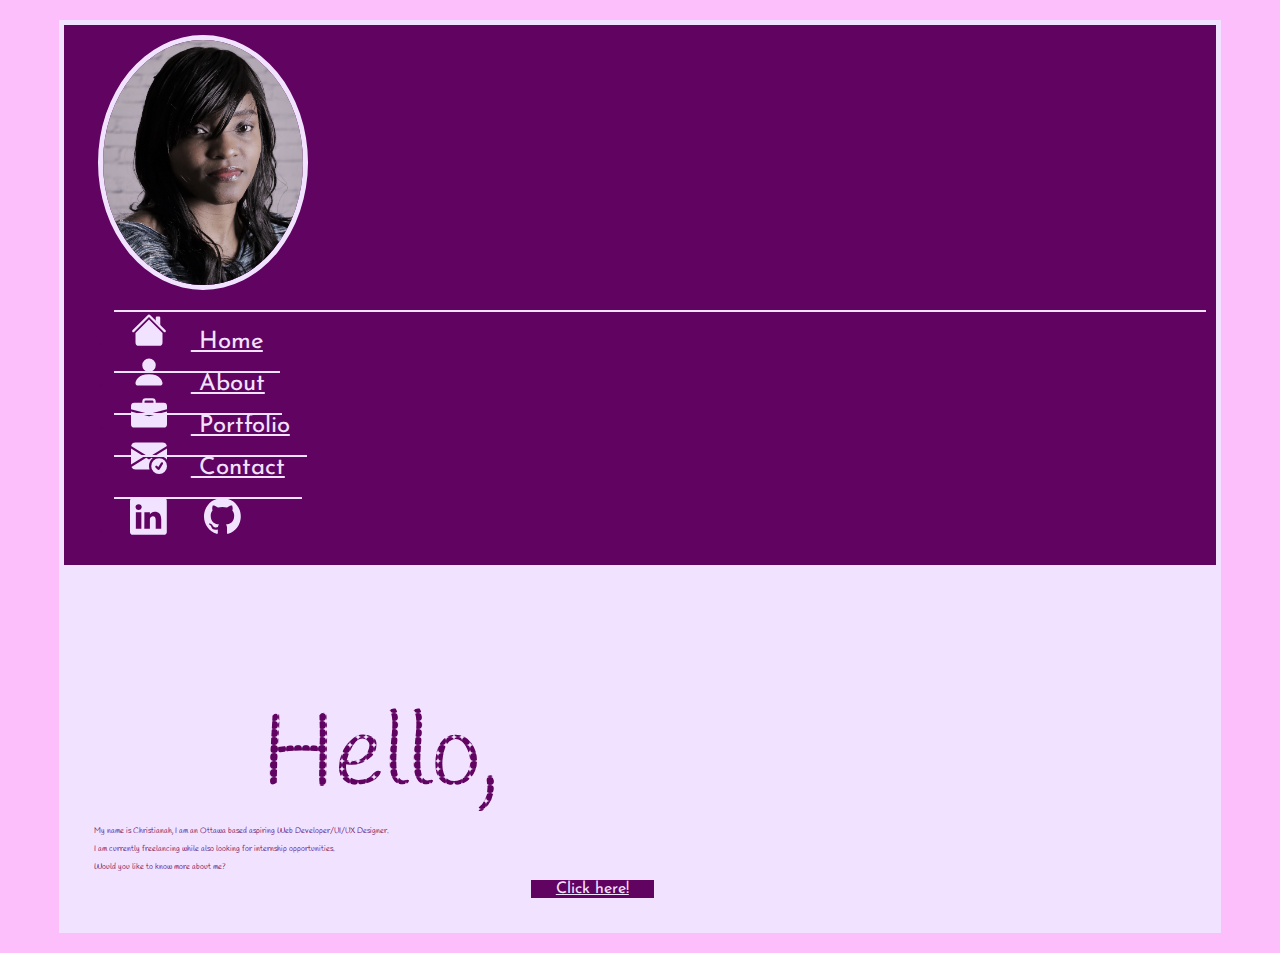
==== commit ca87dc0f: "Adds more style to the document" ====
--- a/index.html
+++ b/index.html
@@ -36,7 +36,7 @@
         <ul class="navbar-nav">
 
           <li class="nav-item">
-            <a class="nav-link" href="index.html"><svg xmlns="http://www.w3.org/2000/svg" width="16" height="16"
+            <a class="nav-link" aria-current="true" href="index.html"><svg xmlns="http://www.w3.org/2000/svg" width="16" height="16"
                 fill="currentColor" class="bi bi-house-fill" viewBox="0 0 16 16">
                 <path fill-rule="evenodd"
                   d="m8 3.293 6 6V13.5a1.5 1.5 0 0 1-1.5 1.5h-9A1.5 1.5 0 0 1 2 13.5V9.293l6-6zm5-.793V6l-2-2V2.5a.5.5 0 0 1 .5-.5h1a.5.5 0 0 1 .5.5z" />
@@ -53,7 +53,7 @@
           </li>
 
           <li class="nav-item">
-            <a aria-current="true" class="nav-link" href="portfolio.html"><svg xmlns="http://www.w3.org/2000/svg"
+            <a class="nav-link" href="portfolio.html"><svg xmlns="http://www.w3.org/2000/svg"
                 width="16" height="16" fill="currentColor" class="bi bi-briefcase-fill" viewBox="0 0 16 16">
                 <path
                   d="M6.5 1A1.5 1.5 0 0 0 5 2.5V3H1.5A1.5 1.5 0 0 0 0 4.5v1.384l7.614 2.03a1.5 1.5 0 0 0 .772 0L16 5.884V4.5A1.5 1.5 0 0 0 14.5 3H11v-.5A1.5 1.5 0 0 0 9.5 1h-3zm0 1h3a.5.5 0 0 1 .5.5V3H6v-.5a.5.5 0 0 1 .5-.5z" />
@@ -101,7 +101,7 @@
     <main class="special-font content">
       <!-- <h1 class="display-1">Hi&#44;</h1> -->
 
-      <svg width="300" height="220" viewBox="0 0 500 220">
+      <svg class="spec-t" width="300" height="220" viewBox="0 0 500 220">
         <defs>
           <pattern id="dots" x="10" y="10" width="10" height="10" patternUnits="userSpaceOnUse">
             <circle cx="5" cy="5" r="5" fill="#610361" />
@@ -114,7 +114,7 @@
       </p>
       <p class="display-6">I am currently freelancing while also looking for internship opportunities&#46;</p>
       <p class="display-6">Would you like to know more about me&#63;</p>
-      <button type="button" class="btn btn-warning display-6"><a href="about.html">Click here&#33;</a> </button>
+      <button type="button" class="btn btn-warning"><a href="about.html">Click here&#33;</a> </button>
     </main>
 
 
--- a/css/main.css
+++ b/css/main.css
@@ -40,7 +40,7 @@
     color: var(--bs-primary);
     font-size: 0.75em;
     border-bottom: 2px solid var(--bs-primary);
-   padding: 0.7em;   
+    padding: 0.7em;
 }
 
 .navbar-nav .nav-item:first-child {
@@ -50,21 +50,21 @@
 
 
 .navbar-nav .nav-item:last-child {
-    border-bottom:none;
-}
-
-
-
-/* .bi-linkedin{
-    margin-top: 1.1em;
-    margin-left: 1em;
-}
-
-
-
-.bi-github{
-    margin-top: 1.1em;
-} */
+    border-bottom: none;
+}
+
+
+
+.bi-linkedin {
+    margin-top: 0.3em;
+    margin-left: 0.5em;
+}
+
+
+
+.bi-github {
+    margin-top: 0.3em;
+}
 
 
 
@@ -88,6 +88,9 @@
     background-color: var(--bs-warning);
     margin-left: 40%;
     border: var(--bs-warning);
+    font-family: 'Josefin Sans', sans-serif;
+    padding-left: 25px;
+    padding-right: 25px;
 
 }
 
@@ -96,8 +99,192 @@
 }
 
 
-
-
+/* Banner styling */
+.banner {
+    background: url("../images/pexels-fauxels-31844502.jpg") no-repeat center center;
+    background-size: cover;
+    position: relative;
+    margin: 0 auto;
+    width: 100%;
+    height: 200px;
+    transition: opacity .3s linear;
+    border: 5px solid var(--bs-warning);
+    margin-bottom: 1.5em;
+}
+
+.banner:hover {
+    opacity: .5;
+    cursor: pointer;
+}
+
+
+.banner-text {
+    position: absolute;
+    top: 40%;
+    left: 30%;
+    font-size: 2.5em;
+    color: var(--bs-warning);
+    width: 100%;
+
+}
+
+.banner-text {
+    color: var(--bs-warning) !important;
+}
+
+.banner-text:hover {
+    transform: scale(1.5);
+}
+
+
+
+/* About Page */
+
+.about-me {
+    margin-top: 20px;
+}
+
+
+.skill {
+    margin: 0 auto;
+    width: 80%;
+}
+
+.skill-container {
+    margin: 0 auto;
+    border: 2px solid var(--bs-warning);
+    border-radius: 8px;
+    padding: 20px;
+}
+
+#skill1 {
+    margin-bottom: 20px;
+}
+
+#skill2 {
+    margin-bottom: 20px;
+}
+
+#skill3 {
+    margin-bottom: 20px;
+}
+
+
+/* Icon Styling */
+
+.iconify {
+    color: rgb(248, 146, 12);
+
+}
+
+.iconify:hover {
+    color: blue;
+}
+
+.bi-bootstrap-fill {
+    color: rgb(248, 146, 12);
+}
+
+
+.bi-bootstrap-fill:hover {
+    color: blue;
+}
+
+
+
+
+
+
+
+
+/* Portfolio Page */
+.portfolio-head {
+    margin-left: 15%;
+}
+
+
+a {
+    color: rgb(248, 146, 12);
+}
+
+
+
+aside {
+    border: 3px solid var(--bs-warning);
+    border-radius: 10px;
+    padding: 20px;
+    width: 80%;
+    margin: 0 auto;
+
+}
+
+
+
+
+
+
+
+
+
+
+
+/* Contact Page */
+
+.form-border {
+    border: 2px solid var(--bs-warning);
+    width: 80%;
+    margin: 0 auto;
+    border-radius: 5px;
+    padding: 40px;
+    font-weight: bold;
+    line-height: 1.6;
+    font-size: 20px;
+    margin-top: 0px;
+}
+
+.contact-head {
+    margin-left: 30%;
+}
+
+.bi-hand-index-thumb {
+    color: var(--bs-warning);
+    transform: rotate(-180deg);
+}
+
+
+
+#fullname {
+    width: 100%;
+    margin-top: 10px;
+    margin-bottom: 10px;
+}
+
+#youremail {
+    width: 100%;
+    margin-top: 10px;
+    margin-bottom: 10px;
+}
+
+
+
+#subject {
+    width: 100%;
+    margin-top: 10px;
+    margin-bottom: 10px;
+}
+
+#message {
+    width: 100%;
+    padding: 50px;
+    margin-top: 10px;
+    margin-bottom: 10px;
+}
+
+
+
+.btn {
+    color: var(--bs-primary);
+}
 
 
 
@@ -121,31 +308,179 @@
         font-size: 1.5em;
     }
 
-    svg{
-        width:  1.5em;
-        height:  1.5em;
+    svg {
+        width: 1.5em;
+        height: 1.5em;
         margin-right: 1em;
-    } 
-    
-
-    .bi-linkedin{
+    }
+
+
+    .bi-linkedin {
         width: 2.3em;
         height: 2.3em;
-       margin-right: 2em;
-       margin-top: 1.1em;
-       margin-left: 1em;
-    }
-
-    .bi-github{
+        margin-right: 2em;
+        margin-top: 1.1em;
+        margin-left: 1em;
+    }
+
+    .bi-github {
         width: 2.3em;
         height: 2.3em;
         margin-top: 1.1em;
-}
-
-
-
-
-
+    }
+
+
+    .btn-warning {
+        font-size: 2em;
+    }
+
+
+    .spec-t {
+        width: 400px;
+        height: 220px;
+    }
+
+
+
+
+    /* Banner Styling */
+
+    .banner {
+        height: 400px;
+    }
+
+    .banner-text {
+        top: 45%;
+        left: 40%;
+    }
+
+
+    /* About Page */
+
+    .skill {
+        margin: 0 auto;
+        width: 98%;
+    }
+
+
+    .skill-text {
+        margin-left: 40%;
+    }
+
+
+
+
+
+
+
+
+
+    /* Portfolio Page */
+    .portfolio-head {
+        margin-left: 30%;
+    }
+
+
+
+
+    .wrapper {
+        margin: 0 auto;
+        perspective: 800px;
+    }
+
+
+    .card {
+        padding-top: 25px;
+        padding-left: 15px;
+        padding-right: 15px;
+        padding-bottom: 15px;
+        transition: .5s all ease;
+        transform: rotateX(20deg) scale(0.7);
+        box-shadow: 0px 20px 50px var(--bs-warning);
+        animation: entry 1s linear 1;
+    }
+
+
+
+    #card1 {
+        top: 0%;
+        box-shadow: 0px 20px 100px var(--bs-warning);
+        z-index: 0;
+
+    }
+
+    #card2 {
+
+        box-shadow: 0px 20px 100px var(--bs-warning);
+        z-index: 0;
+
+    }
+
+    #card3 {
+        z-index: 0;
+        box-shadow: 0px 20px 100px var(--bs-warning);
+
+    }
+
+
+    #card4 {
+
+        box-shadow: 0px 20px 100px var(--bs-warning);
+        z-index: 0;
+    }
+
+
+    #card5 {
+        z-index: 0;
+        box-shadow: 0px 20px 100px var(--bs-warning);
+    }
+
+
+    #card6 {
+
+        box-shadow: 0px 20px 100px var(--bs-warning);
+        z-index: 0;
+    }
+
+
+
+
+    .card:hover {
+        cursor: pointer;
+        margin-top: 40px;
+        transform: rotate(0deg) scale(1) translateY(20px);
+        transition: .5s all ease;
+        z-index: 400;
+        margin-right: 40px;
+        margin-left: 20px;
+    }
+
+
+    aside {
+        width: 30%;
+        margin-top: 4em;
+    }
+
+    .clean {
+        color: var(--bs-warning);
+    }
+
+    .clean:hover {
+        color: var(--bs-warning);
+    }
+
+
+
+
+
+
+
+
+
+    /* Contact Page */
+    .contact-head {
+        margin-left: 40%;
+    }
 
 
 }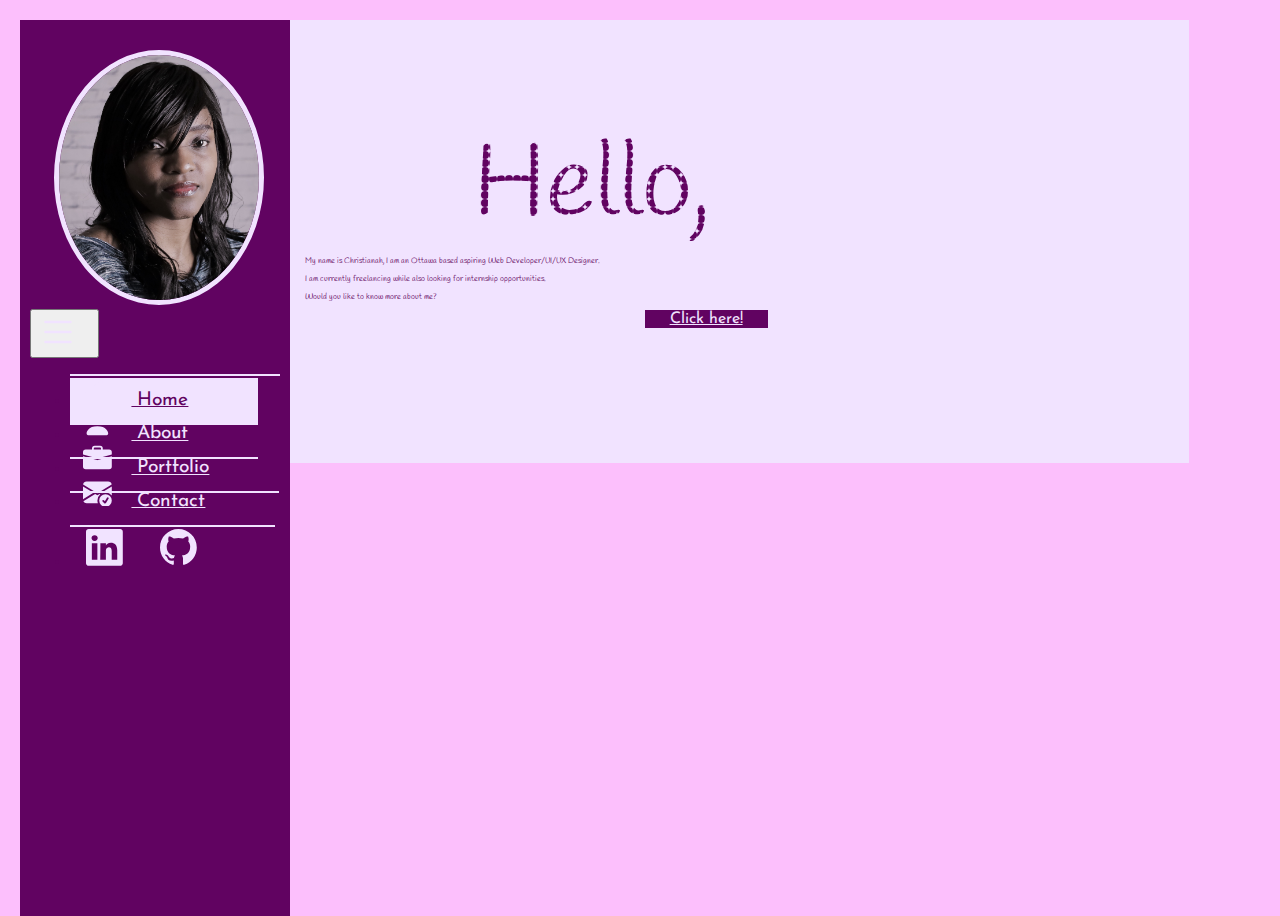
==== commit 112f7a50: "Completes styling of the pages" ====
--- a/index.html
+++ b/index.html
@@ -23,104 +23,122 @@
   <title>Portfolio</title>
 </head>
 
+<!-- Body of the Page -->
 
 <body>
   <div class="style-container">
+    <!-- Page header -->
     <header>
-      <nav class="navbar">
 
-        <div class="navbar-brand">
-          <img src="images/me.jpg" alt="Christianah Ogunmuyiwa" width="200px" class="brand">
+      <!-- Navigation of the site -->
+      <nav class="navbar sidenav navbar-expand-md">
+
+        <!-- Portrait -->
+        <div class="navbar-brand" role="img">
+          <img src="images/me.jpg" alt="Christianah Ogunmuyiwa" class="brand">
         </div>
 
-        <ul class="navbar-nav">
+        <!-- Navigation Toggle button for Smaller screen sizes -->
+        <button class="navbar-toggler" type="button" data-bs-toggle="collapse" data-bs-target="#navbarSupportedContent"
+          aria-controls="navbarSupportedContent" aria-expanded="false" aria-label="Toggle navigation">
+          <svg xmlns="http://www.w3.org/2000/svg" width="16" height="16" fill="currentColor" class="bi bi-list"
+            viewBox="0 0 16 16">
+            <path fill-rule="evenodd"
+              d="M2.5 12a.5.5 0 0 1 .5-.5h10a.5.5 0 0 1 0 1H3a.5.5 0 0 1-.5-.5zm0-4a.5.5 0 0 1 .5-.5h10a.5.5 0 0 1 0 1H3a.5.5 0 0 1-.5-.5zm0-4a.5.5 0 0 1 .5-.5h10a.5.5 0 0 1 0 1H3a.5.5 0 0 1-.5-.5z" />
+          </svg>
+        </button>
+        <div class="collapse navbar-collapse" id="navbarSupportedContent">
 
-          <li class="nav-item">
-            <a class="nav-link" aria-current="true" href="index.html"><svg xmlns="http://www.w3.org/2000/svg" width="16" height="16"
-                fill="currentColor" class="bi bi-house-fill" viewBox="0 0 16 16">
-                <path fill-rule="evenodd"
-                  d="m8 3.293 6 6V13.5a1.5 1.5 0 0 1-1.5 1.5h-9A1.5 1.5 0 0 1 2 13.5V9.293l6-6zm5-.793V6l-2-2V2.5a.5.5 0 0 1 .5-.5h1a.5.5 0 0 1 .5.5z" />
-                <path fill-rule="evenodd"
-                  d="M7.293 1.5a1 1 0 0 1 1.414 0l6.647 6.646a.5.5 0 0 1-.708.708L8 2.207 1.354 8.854a.5.5 0 1 1-.708-.708L7.293 1.5z" />
-              </svg> Home</a>
-          </li>
+          <ul class="navbar-nav flex-column">
 
-          <li class="nav-item">
-            <a class="nav-link" href="about.html"><svg xmlns="http://www.w3.org/2000/svg" width="16" height="16"
-                fill="currentColor" class="bi bi-person-fill" viewBox="0 0 16 16">
-                <path d="M3 14s-1 0-1-1 1-4 6-4 6 3 6 4-1 1-1 1H3zm5-6a3 3 0 1 0 0-6 3 3 0 0 0 0 6z" />
-              </svg> About</a>
-          </li>
+            <li class="nav-item">
+              <a class="nav-link current" aria-current="true" href="index.html"><svg xmlns="http://www.w3.org/2000/svg"
+                  width="16" height="16" fill="currentColor" class="bi bi-house-fill" viewBox="0 0 16 16">
+                  <path fill-rule="evenodd"
+                    d="m8 3.293 6 6V13.5a1.5 1.5 0 0 1-1.5 1.5h-9A1.5 1.5 0 0 1 2 13.5V9.293l6-6zm5-.793V6l-2-2V2.5a.5.5 0 0 1 .5-.5h1a.5.5 0 0 1 .5.5z" />
+                  <path fill-rule="evenodd"
+                    d="M7.293 1.5a1 1 0 0 1 1.414 0l6.647 6.646a.5.5 0 0 1-.708.708L8 2.207 1.354 8.854a.5.5 0 1 1-.708-.708L7.293 1.5z" />
+                </svg> Home</a>
+            </li>
 
-          <li class="nav-item">
-            <a class="nav-link" href="portfolio.html"><svg xmlns="http://www.w3.org/2000/svg"
-                width="16" height="16" fill="currentColor" class="bi bi-briefcase-fill" viewBox="0 0 16 16">
-                <path
-                  d="M6.5 1A1.5 1.5 0 0 0 5 2.5V3H1.5A1.5 1.5 0 0 0 0 4.5v1.384l7.614 2.03a1.5 1.5 0 0 0 .772 0L16 5.884V4.5A1.5 1.5 0 0 0 14.5 3H11v-.5A1.5 1.5 0 0 0 9.5 1h-3zm0 1h3a.5.5 0 0 1 .5.5V3H6v-.5a.5.5 0 0 1 .5-.5z" />
-                <path
-                  d="M0 12.5A1.5 1.5 0 0 0 1.5 14h13a1.5 1.5 0 0 0 1.5-1.5V6.85L8.129 8.947a.5.5 0 0 1-.258 0L0 6.85v5.65z" />
-              </svg> Portfolio</a>
-          </li>
+            <li class="nav-item">
+              <a class="nav-link" href="about.html"><svg xmlns="http://www.w3.org/2000/svg" width="16" height="16"
+                  fill="currentColor" class="bi bi-person-fill" viewBox="0 0 16 16">
+                  <path d="M3 14s-1 0-1-1 1-4 6-4 6 3 6 4-1 1-1 1H3zm5-6a3 3 0 1 0 0-6 3 3 0 0 0 0 6z" />
+                </svg> About</a>
+            </li>
 
-          <li class="nav-item">
-            <a class="nav-link" href="contact.html"><svg xmlns="http://www.w3.org/2000/svg" width="16" height="16"
-                fill="currentColor" class="bi bi-envelope-check-fill" viewBox="0 0 16 16">
-                <path
-                  d="M.05 3.555A2 2 0 0 1 2 2h12a2 2 0 0 1 1.95 1.555L8 8.414.05 3.555ZM0 4.697v7.104l5.803-3.558L0 4.697ZM6.761 8.83l-6.57 4.026A2 2 0 0 0 2 14h6.256A4.493 4.493 0 0 1 8 12.5a4.49 4.49 0 0 1 1.606-3.446l-.367-.225L8 9.586l-1.239-.757ZM16 4.697v4.974A4.491 4.491 0 0 0 12.5 8a4.49 4.49 0 0 0-1.965.45l-.338-.207L16 4.697Z" />
-                <path
-                  d="M16 12.5a3.5 3.5 0 1 1-7 0 3.5 3.5 0 0 1 7 0Zm-1.993-1.679a.5.5 0 0 0-.686.172l-1.17 1.95-.547-.547a.5.5 0 0 0-.708.708l.774.773a.75.75 0 0 0 1.174-.144l1.335-2.226a.5.5 0 0 0-.172-.686Z" />
-              </svg> Contact</a>
-          </li>
+            <li class="nav-item">
+              <a class="nav-link" href="portfolio.html"><svg xmlns="http://www.w3.org/2000/svg" width="16" height="16"
+                  fill="currentColor" class="bi bi-briefcase-fill" viewBox="0 0 16 16">
+                  <path
+                    d="M6.5 1A1.5 1.5 0 0 0 5 2.5V3H1.5A1.5 1.5 0 0 0 0 4.5v1.384l7.614 2.03a1.5 1.5 0 0 0 .772 0L16 5.884V4.5A1.5 1.5 0 0 0 14.5 3H11v-.5A1.5 1.5 0 0 0 9.5 1h-3zm0 1h3a.5.5 0 0 1 .5.5V3H6v-.5a.5.5 0 0 1 .5-.5z" />
+                  <path
+                    d="M0 12.5A1.5 1.5 0 0 0 1.5 14h13a1.5 1.5 0 0 0 1.5-1.5V6.85L8.129 8.947a.5.5 0 0 1-.258 0L0 6.85v5.65z" />
+                </svg> Portfolio</a>
+            </li>
 
-          <li class="nav-item">
+            <li class="nav-item">
+              <a class="nav-link" href="contact.html"><svg xmlns="http://www.w3.org/2000/svg" width="16" height="16"
+                  fill="currentColor" class="bi bi-envelope-check-fill" viewBox="0 0 16 16">
+                  <path
+                    d="M.05 3.555A2 2 0 0 1 2 2h12a2 2 0 0 1 1.95 1.555L8 8.414.05 3.555ZM0 4.697v7.104l5.803-3.558L0 4.697ZM6.761 8.83l-6.57 4.026A2 2 0 0 0 2 14h6.256A4.493 4.493 0 0 1 8 12.5a4.49 4.49 0 0 1 1.606-3.446l-.367-.225L8 9.586l-1.239-.757ZM16 4.697v4.974A4.491 4.491 0 0 0 12.5 8a4.49 4.49 0 0 0-1.965.45l-.338-.207L16 4.697Z" />
+                  <path
+                    d="M16 12.5a3.5 3.5 0 1 1-7 0 3.5 3.5 0 0 1 7 0Zm-1.993-1.679a.5.5 0 0 0-.686.172l-1.17 1.95-.547-.547a.5.5 0 0 0-.708.708l.774.773a.75.75 0 0 0 1.174-.144l1.335-2.226a.5.5 0 0 0-.172-.686Z" />
+                </svg> Contact</a>
+            </li>
 
-            <span>
-              <a href="https://www.linkedin.com/in/christianah-ogunmuyiwa-b9449a207/" target="_blank">
-                <svg xmlns="http://www.w3.org/2000/svg" width="16" height="16" fill="currentColor"
-                  class="bi bi-linkedin" viewBox="0 0 16 16">
-                  <path
-                    d="M0 1.146C0 .513.526 0 1.175 0h13.65C15.474 0 16 .513 16 1.146v13.708c0 .633-.526 1.146-1.175 1.146H1.175C.526 16 0 15.487 0 14.854V1.146zm4.943 12.248V6.169H2.542v7.225h2.401zm-1.2-8.212c.837 0 1.358-.554 1.358-1.248-.015-.709-.52-1.248-1.342-1.248-.822 0-1.359.54-1.359 1.248 0 .694.521 1.248 1.327 1.248h.016zm4.908 8.212V9.359c0-.216.016-.432.08-.586.173-.431.568-.878 1.232-.878.869 0 1.216.662 1.216 1.634v3.865h2.401V9.25c0-2.22-1.184-3.252-2.764-3.252-1.274 0-1.845.7-2.165 1.193v.025h-.016a5.54 5.54 0 0 1 .016-.025V6.169h-2.4c.03.678 0 7.225 0 7.225h2.4z" />
-                </svg></a>
-            </span>
+            <li class="nav-item">
+              <span>
+                <a href="https://www.linkedin.com/in/christianah-ogunmuyiwa-b9449a207/" target="_blank">
+                  <svg xmlns="http://www.w3.org/2000/svg" width="16" height="16" fill="currentColor"
+                    class="bi bi-linkedin" viewBox="0 0 16 16">
+                    <path
+                      d="M0 1.146C0 .513.526 0 1.175 0h13.65C15.474 0 16 .513 16 1.146v13.708c0 .633-.526 1.146-1.175 1.146H1.175C.526 16 0 15.487 0 14.854V1.146zm4.943 12.248V6.169H2.542v7.225h2.401zm-1.2-8.212c.837 0 1.358-.554 1.358-1.248-.015-.709-.52-1.248-1.342-1.248-.822 0-1.359.54-1.359 1.248 0 .694.521 1.248 1.327 1.248h.016zm4.908 8.212V9.359c0-.216.016-.432.08-.586.173-.431.568-.878 1.232-.878.869 0 1.216.662 1.216 1.634v3.865h2.401V9.25c0-2.22-1.184-3.252-2.764-3.252-1.274 0-1.845.7-2.165 1.193v.025h-.016a5.54 5.54 0 0 1 .016-.025V6.169h-2.4c.03.678 0 7.225 0 7.225h2.4z" />
+                  </svg></a>
+              </span>
 
-            <span>
-              <a href="https://github.com/ogun0033" target="_blank">
-                <svg xmlns="http://www.w3.org/2000/svg" width="16" height="16" fill="currentColor" class="bi bi-github"
-                  viewBox="0 0 16 16">
-                  <path
-                    d="M8 0C3.58 0 0 3.58 0 8c0 3.54 2.29 6.53 5.47 7.59.4.07.55-.17.55-.38 0-.19-.01-.82-.01-1.49-2.01.37-2.53-.49-2.69-.94-.09-.23-.48-.94-.82-1.13-.28-.15-.68-.52-.01-.53.63-.01 1.08.58 1.23.82.72 1.21 1.87.87 2.33.66.07-.52.28-.87.51-1.07-1.78-.2-3.64-.89-3.64-3.95 0-.87.31-1.59.82-2.15-.08-.2-.36-1.02.08-2.12 0 0 .67-.21 2.2.82.64-.18 1.32-.27 2-.27.68 0 1.36.09 2 .27 1.53-1.04 2.2-.82 2.2-.82.44 1.1.16 1.92.08 2.12.51.56.82 1.27.82 2.15 0 3.07-1.87 3.75-3.65 3.95.29.25.54.73.54 1.48 0 1.07-.01 1.93-.01 2.2 0 .21.15.46.55.38A8.012 8.012 0 0 0 16 8c0-4.42-3.58-8-8-8z" />
-                </svg></a>
-            </span>
-          </li>
+              <span>
+                <a href="https://github.com/ogun0033" target="_blank">
+                  <svg xmlns="http://www.w3.org/2000/svg" width="16" height="16" fill="currentColor"
+                    class="bi bi-github" viewBox="0 0 16 16">
+                    <path
+                      d="M8 0C3.58 0 0 3.58 0 8c0 3.54 2.29 6.53 5.47 7.59.4.07.55-.17.55-.38 0-.19-.01-.82-.01-1.49-2.01.37-2.53-.49-2.69-.94-.09-.23-.48-.94-.82-1.13-.28-.15-.68-.52-.01-.53.63-.01 1.08.58 1.23.82.72 1.21 1.87.87 2.33.66.07-.52.28-.87.51-1.07-1.78-.2-3.64-.89-3.64-3.95 0-.87.31-1.59.82-2.15-.08-.2-.36-1.02.08-2.12 0 0 .67-.21 2.2.82.64-.18 1.32-.27 2-.27.68 0 1.36.09 2 .27 1.53-1.04 2.2-.82 2.2-.82.44 1.1.16 1.92.08 2.12.51.56.82 1.27.82 2.15 0 3.07-1.87 3.75-3.65 3.95.29.25.54.73.54 1.48 0 1.07-.01 1.93-.01 2.2 0 .21.15.46.55.38A8.012 8.012 0 0 0 16 8c0-4.42-3.58-8-8-8z" />
+                  </svg></a>
+              </span>
+            </li>
 
-        </ul>
-
+          </ul>
+        </div>
       </nav>
     </header>
 
-    <main class="special-font content">
-      <!-- <h1 class="display-1">Hi&#44;</h1> -->
+    <!-- Main Content of the Page -->
 
-      <svg class="spec-t" width="300" height="220" viewBox="0 0 500 220">
-        <defs>
-          <pattern id="dots" x="10" y="10" width="10" height="10" patternUnits="userSpaceOnUse">
-            <circle cx="5" cy="5" r="5" fill="#610361" />
-          </pattern>
-        </defs>
-        <text x="210" y="210" fill="url(#dots)" font-size="8rem">Hello&#44;</text>
-      </svg>
+    <main class="special-font content home-page">
 
-      <p class="display-6">My name is Christianah&#44; I am an Ottawa based aspiring Web Developer/UI/UX Designer&#46;
-      </p>
-      <p class="display-6">I am currently freelancing while also looking for internship opportunities&#46;</p>
-      <p class="display-6">Would you like to know more about me&#63;</p>
-      <button type="button" class="btn btn-warning"><a href="about.html">Click here&#33;</a> </button>
+
+      <!-- Special SVG Text -->
+      <div class="content-text">
+        <svg class="spec-t" width="300" height="220" viewBox="0 0 500 220">
+          <defs>
+            <pattern id="dots" x="10" y="10" width="10" height="10" patternUnits="userSpaceOnUse">
+              <circle cx="5" cy="5" r="5" fill="#610361" />
+            </pattern>
+          </defs>
+          <text x="210" y="210" fill="url(#dots)" font-size="8rem">Hello&#44;</text>
+        </svg>
+
+        <p class="display-6">My name is Christianah&#44; I am an Ottawa based aspiring Web Developer/UI/UX Designer&#46;
+        </p>
+        <p class="display-6">I am currently freelancing while also looking for internship opportunities&#46;</p>
+        <p class="display-6">Would you like to know more about me&#63;</p>
+        <button type="button" class="btn btn-warning"><a href="about.html">Click here&#33;</a> </button>
+      </div>
     </main>
 
 
     <!-- Animation -->
-
-<!-- 
     <ul class="squircle">
       <li></li>
       <li></li>
@@ -132,12 +150,9 @@
       <li></li>
       <li></li>
       <li></li>
-    </ul> -->
-
+    </ul>
 
   </div>
-
-
 
 
   <!-- Option 1: Bootstrap Bundle with Popper -->
--- a/css/main.css
+++ b/css/main.css
@@ -16,6 +16,9 @@
     background-color: var(--bs-primary);
 }
 
+img{
+    width: 100px;
+}
 /* Navigation */
 
 .brand {
@@ -53,7 +56,12 @@
     border-bottom: none;
 }
 
-
+.navbar-toggler svg {
+    color: var(--bs-primary);
+    border-color: var(--bs-primary); 
+    width: 40px;
+    height: 40px;
+}
 
 .bi-linkedin {
     margin-top: 0.3em;
@@ -65,6 +73,33 @@
 .bi-github {
     margin-top: 0.3em;
 }
+
+
+
+/* Hover state Styling */
+
+.navbar-nav a:hover,
+.navbar-nav a:focus,
+.navbar-nav a.current {
+    background-color: var(--bs-primary);
+    color: var(--bs-warning);
+}
+
+
+
+.navbar-nav svg:hover,
+.navbar-nav svg:focus,
+.navbar-nav svg.current {
+    background-color: var(--bs-primary);
+    color: var(--bs-warning);
+}
+
+.navbar-nav a:active,
+.navbar-nav a.current  {
+    transform: scale(1.3);
+}
+
+
 
 
 
@@ -79,10 +114,17 @@
 
 main {
     margin: 0 auto;
-    padding: 30px;
-}
-
-
+    padding-bottom: 40px;
+}
+
+.content-text {
+    margin-left: 30px;
+    margin-right: 30px;
+}
+
+.squircle{
+  visibility: hidden;
+}
 
 .btn-warning {
     background-color: var(--bs-warning);
@@ -121,7 +163,7 @@
 .banner-text {
     position: absolute;
     top: 40%;
-    left: 30%;
+    text-align: center;
     font-size: 2.5em;
     color: var(--bs-warning);
     width: 100%;
@@ -294,19 +336,179 @@
 /* Desktop */
 
 @media screen and (min-width: 768px) {
+    body {
+        padding-left: 270px;
+    }
+
+    img{
+        width: 200px;
+    }
+
+    .navbar-expand-md {
+        flex-wrap: wrap;
+        justify-content: flex-start;
+    }
+
+    .navbar-expand-md .navbar-nav .nav-link {
+        padding-right: 70px;
+    }
+
+
     .style-container {
         height: 90%;
         width: 90%;
-        margin: 0 auto;
         margin-top: 1.25em;
         margin-bottom: 1.25em;
         border: 5px solid var(--bs-primary);
 
     }
 
+.squircle{
+    visibility: visible;
+}
+
+    .squircle{
+        position: absolute;
+        top: 0;
+        left: 0;
+        width: 100%;
+        height: 100%;
+        overflow: hidden;
+    }
+    
+    .squircle li{
+        position: absolute;
+        display: block;
+        list-style: none;
+        width: 20px;
+        height: 20px;
+        background:var(--bs-warning);
+        animation: around 25s linear infinite;
+        bottom: -150px;
+        
+    }
+    
+    .squircle li:nth-child(1){
+        left: 25%;
+        width: 80px;
+        height: 80px;
+        animation-delay: 0s;
+    }
+    
+    
+    .squircle li:nth-child(2){
+        left: 10%;
+        width: 20px;
+        height: 20px;
+        animation-delay: 2s;
+        animation-duration: 12s;
+    }
+    
+    .squircle li:nth-child(3){
+        left: 70%;
+        width: 20px;
+        height: 20px;
+        animation-delay: 4s;
+    }
+    
+    .squircle li:nth-child(4){
+        left: 40%;
+        width: 60px;
+        height: 60px;
+        animation-delay: 0s;
+        animation-duration: 18s;
+    }
+    
+    .squircle li:nth-child(5){
+        left: 65%;
+        width: 20px;
+        height: 20px;
+        animation-delay: 0s;
+    }
+    
+    .squircle li:nth-child(6){
+        left: 75%;
+        width: 110px;
+        height: 110px;
+        animation-delay: 3s;
+    }
+    
+    .squircle li:nth-child(7){
+        left: 35%;
+        width: 150px;
+        height: 150px;
+        animation-delay: 7s;
+    }
+    
+    .squircle li:nth-child(8){
+        left: 50%;
+        width: 25px;
+        height: 25px;
+        animation-delay: 15s;
+        animation-duration: 45s;
+    }
+    
+    .squircle li:nth-child(9){
+        left: 20%;
+        width: 15px;
+        height: 15px;
+        animation-delay: 2s;
+        animation-duration: 35s;
+    }
+    
+    .squircle li:nth-child(10){
+        left: 85%;
+        width: 150px;
+        height: 150px;
+        animation-delay: 0s;
+        animation-duration: 11s;
+    }
+    
+    
+    
+    @keyframes around {
+    
+        0%{
+            transform: translateY(0) rotate(0deg);
+            opacity: 1;
+            border-radius: 0;
+        }
+    
+        100%{
+            transform: translateY(-1000px) rotate(720deg);
+            opacity: 0;
+            border-radius: 50%;
+        }
+    
+    }
+
+
+    .sidenav {
+        margin: 20px;
+        height: calc(100% - 40px);
+        width: 250px;
+        position: fixed;
+        z-index: 1;
+        top: 0;
+        left: 0;
+        overflow-x: hidden;
+        overflow-y: hidden;
+        padding-top: 20px;
+    }
+
+
+    .home-page {
+        padding-bottom: 130px;
+    }
+
+
+
+
     .navbar-nav .nav-link {
-        font-size: 1.5em;
-    }
+        font-size: 1.2em;
+    }
+
+
 
     svg {
         width: 1.5em;
@@ -351,7 +553,7 @@
 
     .banner-text {
         top: 45%;
-        left: 40%;
+
     }
 
 
@@ -368,7 +570,9 @@
     }
 
 
-
+#skill4{
+    margin-left: 29%;
+}
 
 
 
@@ -385,7 +589,7 @@
 
     .wrapper {
         margin: 0 auto;
-        perspective: 800px;
+        perspective: 900px;
     }
 
 
@@ -395,7 +599,7 @@
         padding-right: 15px;
         padding-bottom: 15px;
         transition: .5s all ease;
-        transform: rotateX(20deg) scale(0.7);
+        transform: rotateX(15deg) scale(0.8);
         box-shadow: 0px 20px 50px var(--bs-warning);
         animation: entry 1s linear 1;
     }
@@ -451,13 +655,12 @@
         transform: rotate(0deg) scale(1) translateY(20px);
         transition: .5s all ease;
         z-index: 400;
-        margin-right: 40px;
-        margin-left: 20px;
+
     }
 
 
     aside {
-        width: 30%;
+        width: 35%;
         margin-top: 4em;
     }
 
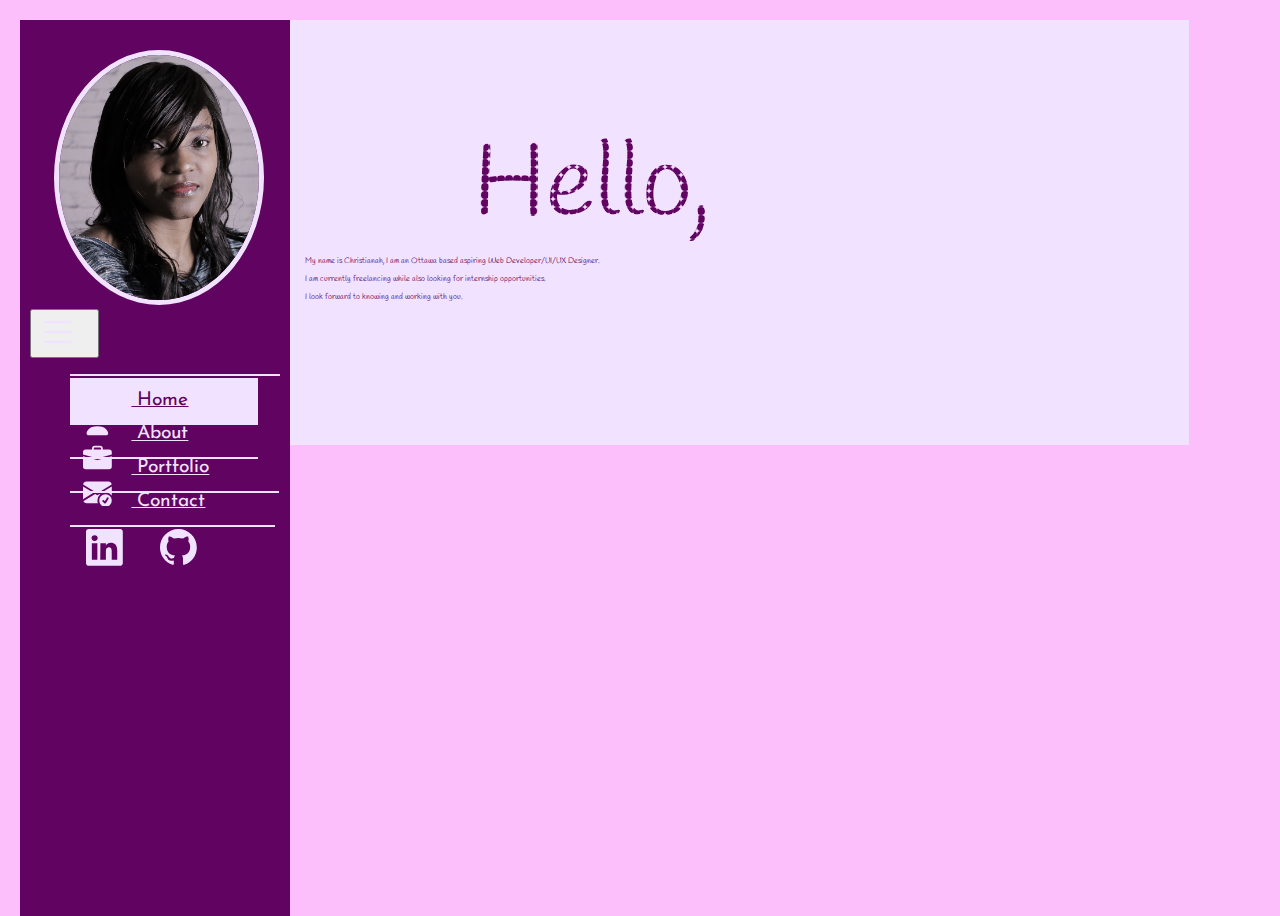
==== commit e4a92819: "Removes button" ====
--- a/index.html
+++ b/index.html
@@ -132,8 +132,8 @@
         <p class="display-6">My name is Christianah&#44; I am an Ottawa based aspiring Web Developer/UI/UX Designer&#46;
         </p>
         <p class="display-6">I am currently freelancing while also looking for internship opportunities&#46;</p>
-        <p class="display-6">Would you like to know more about me&#63;</p>
-        <button type="button" class="btn btn-warning"><a href="about.html">Click here&#33;</a> </button>
+        <p class="display-6">I look forward to knowing and working with you.</p>
+        <!-- <button type="button" class="btn btn-warning"><a href="/about.html">Click here&#33;</a> </button> -->
       </div>
     </main>
 
--- a/css/main.css
+++ b/css/main.css
@@ -1,8 +1,14 @@
+/* Assigning variables */
 :root {
     --bs-warning: rgb(97, 3, 97);
     --bs-primary: rgb(241, 227, 255);
 }
 
+
+
+/* ----------MOBILE ----------- */
+
+/* Styling the body of the page */
 
 body {
     background-color: rgb(252, 191, 252);
@@ -16,9 +22,10 @@
     background-color: var(--bs-primary);
 }
 
-img{
+img {
     width: 100px;
 }
+
 /* Navigation */
 
 .brand {
@@ -34,6 +41,7 @@
 }
 
 
+/* Styling the Navigation Icons */
 svg {
     margin-right: 0.5em;
     color: var(--bs-primary);
@@ -51,23 +59,22 @@
 }
 
 
-
 .navbar-nav .nav-item:last-child {
     border-bottom: none;
 }
 
 .navbar-toggler svg {
     color: var(--bs-primary);
-    border-color: var(--bs-primary); 
+    border-color: var(--bs-primary);
     width: 40px;
     height: 40px;
 }
 
+/* Styling the social media Icons */
 .bi-linkedin {
     margin-top: 0.3em;
     margin-left: 0.5em;
 }
-
 
 
 .bi-github {
@@ -86,7 +93,6 @@
 }
 
 
-
 .navbar-nav svg:hover,
 .navbar-nav svg:focus,
 .navbar-nav svg.current {
@@ -94,11 +100,11 @@
     color: var(--bs-warning);
 }
 
+/* Active state styling */
 .navbar-nav a:active,
-.navbar-nav a.current  {
+.navbar-nav a.current {
     transform: scale(1.3);
 }
-
 
 
 
@@ -122,10 +128,13 @@
     margin-right: 30px;
 }
 
-.squircle{
-  visibility: hidden;
-}
-
+
+/* Hiding the animation in mobile view */
+.squircle {
+    visibility: hidden;
+}
+
+/* Styling Buttons */
 .btn-warning {
     background-color: var(--bs-warning);
     margin-left: 40%;
@@ -236,9 +245,6 @@
 
 
 
-
-
-
 /* Portfolio Page */
 .portfolio-head {
     margin-left: 15%;
@@ -259,14 +265,6 @@
     margin: 0 auto;
 
 }
-
-
-
-
-
-
-
-
 
 
 
@@ -333,17 +331,21 @@
 
 
 
-/* Desktop */
+/*---------- Desktop---------- */
 
 @media screen and (min-width: 768px) {
     body {
         padding-left: 270px;
     }
 
-    img{
+
+    /* Styling the portrait */
+    img {
         width: 200px;
     }
 
+
+    /* Styling the navigation and switching to sidebar in Desktop view */
     .navbar-expand-md {
         flex-wrap: wrap;
         justify-content: flex-start;
@@ -352,136 +354,6 @@
     .navbar-expand-md .navbar-nav .nav-link {
         padding-right: 70px;
     }
-
-
-    .style-container {
-        height: 90%;
-        width: 90%;
-        margin-top: 1.25em;
-        margin-bottom: 1.25em;
-        border: 5px solid var(--bs-primary);
-
-    }
-
-.squircle{
-    visibility: visible;
-}
-
-    .squircle{
-        position: absolute;
-        top: 0;
-        left: 0;
-        width: 100%;
-        height: 100%;
-        overflow: hidden;
-    }
-    
-    .squircle li{
-        position: absolute;
-        display: block;
-        list-style: none;
-        width: 20px;
-        height: 20px;
-        background:var(--bs-warning);
-        animation: around 25s linear infinite;
-        bottom: -150px;
-        
-    }
-    
-    .squircle li:nth-child(1){
-        left: 25%;
-        width: 80px;
-        height: 80px;
-        animation-delay: 0s;
-    }
-    
-    
-    .squircle li:nth-child(2){
-        left: 10%;
-        width: 20px;
-        height: 20px;
-        animation-delay: 2s;
-        animation-duration: 12s;
-    }
-    
-    .squircle li:nth-child(3){
-        left: 70%;
-        width: 20px;
-        height: 20px;
-        animation-delay: 4s;
-    }
-    
-    .squircle li:nth-child(4){
-        left: 40%;
-        width: 60px;
-        height: 60px;
-        animation-delay: 0s;
-        animation-duration: 18s;
-    }
-    
-    .squircle li:nth-child(5){
-        left: 65%;
-        width: 20px;
-        height: 20px;
-        animation-delay: 0s;
-    }
-    
-    .squircle li:nth-child(6){
-        left: 75%;
-        width: 110px;
-        height: 110px;
-        animation-delay: 3s;
-    }
-    
-    .squircle li:nth-child(7){
-        left: 35%;
-        width: 150px;
-        height: 150px;
-        animation-delay: 7s;
-    }
-    
-    .squircle li:nth-child(8){
-        left: 50%;
-        width: 25px;
-        height: 25px;
-        animation-delay: 15s;
-        animation-duration: 45s;
-    }
-    
-    .squircle li:nth-child(9){
-        left: 20%;
-        width: 15px;
-        height: 15px;
-        animation-delay: 2s;
-        animation-duration: 35s;
-    }
-    
-    .squircle li:nth-child(10){
-        left: 85%;
-        width: 150px;
-        height: 150px;
-        animation-delay: 0s;
-        animation-duration: 11s;
-    }
-    
-    
-    
-    @keyframes around {
-    
-        0%{
-            transform: translateY(0) rotate(0deg);
-            opacity: 1;
-            border-radius: 0;
-        }
-    
-        100%{
-            transform: translateY(-1000px) rotate(720deg);
-            opacity: 0;
-            border-radius: 50%;
-        }
-    
-    }
-
 
     .sidenav {
         margin: 20px;
@@ -545,6 +417,140 @@
 
 
 
+    .style-container {
+        height: 90%;
+        width: 90%;
+        margin-top: 1.25em;
+        margin-bottom: 1.25em;
+        border: 5px solid var(--bs-primary);
+
+    }
+
+    /* Making homepage animation visible in desktop view */
+    .squircle {
+        visibility: visible;
+    }
+
+    .squircle {
+        position: absolute;
+        top: 0;
+        left: 0;
+        width: 100%;
+        height: 100%;
+        overflow: hidden;
+    }
+
+    .squircle li {
+        position: absolute;
+        display: block;
+        list-style: none;
+        width: 20px;
+        height: 20px;
+        background: var(--bs-warning);
+        animation: around 25s linear infinite;
+        bottom: -150px;
+
+    }
+
+    .squircle li:nth-child(1) {
+        left: 25%;
+        width: 80px;
+        height: 80px;
+        animation-delay: 0s;
+    }
+
+
+    .squircle li:nth-child(2) {
+        left: 10%;
+        width: 20px;
+        height: 20px;
+        animation-delay: 2s;
+        animation-duration: 12s;
+    }
+
+    .squircle li:nth-child(3) {
+        left: 70%;
+        width: 20px;
+        height: 20px;
+        animation-delay: 4s;
+    }
+
+    .squircle li:nth-child(4) {
+        left: 40%;
+        width: 60px;
+        height: 60px;
+        animation-delay: 0s;
+        animation-duration: 18s;
+    }
+
+    .squircle li:nth-child(5) {
+        left: 65%;
+        width: 20px;
+        height: 20px;
+        animation-delay: 0s;
+    }
+
+    .squircle li:nth-child(6) {
+        left: 75%;
+        width: 110px;
+        height: 110px;
+        animation-delay: 3s;
+    }
+
+    .squircle li:nth-child(7) {
+        left: 35%;
+        width: 150px;
+        height: 150px;
+        animation-delay: 7s;
+    }
+
+    .squircle li:nth-child(8) {
+        left: 50%;
+        width: 25px;
+        height: 25px;
+        animation-delay: 15s;
+        animation-duration: 45s;
+    }
+
+    .squircle li:nth-child(9) {
+        left: 20%;
+        width: 15px;
+        height: 15px;
+        animation-delay: 2s;
+        animation-duration: 35s;
+    }
+
+    .squircle li:nth-child(10) {
+        left: 85%;
+        width: 150px;
+        height: 150px;
+        animation-delay: 0s;
+        animation-duration: 11s;
+    }
+
+
+
+    @keyframes around {
+
+        0% {
+            transform: translateY(0) rotate(0deg);
+            opacity: 1;
+            border-radius: 0;
+        }
+
+        100% {
+            transform: translateY(-1000px) rotate(720deg);
+            opacity: 0;
+            border-radius: 50%;
+        }
+
+    }
+
+
+
+
+
+
     /* Banner Styling */
 
     .banner {
@@ -570,9 +576,9 @@
     }
 
 
-#skill4{
-    margin-left: 29%;
-}
+    #skill4 {
+        margin-left: 29%;
+    }
 
 
 
@@ -585,14 +591,13 @@
     }
 
 
-
-
     .wrapper {
         margin: 0 auto;
         perspective: 900px;
     }
 
 
+    /* Styling and animating the cards on the portfolio page */
     .card {
         padding-top: 25px;
         padding-left: 15px;
@@ -605,7 +610,6 @@
     }
 
 
-
     #card1 {
         top: 0%;
         box-shadow: 0px 20px 100px var(--bs-warning);
@@ -645,8 +649,6 @@
         box-shadow: 0px 20px 100px var(--bs-warning);
         z-index: 0;
     }
-
-
 
 
     .card:hover {
@@ -673,17 +675,12 @@
     }
 
 
-
-
-
-
-
-
-
     /* Contact Page */
     .contact-head {
         margin-left: 40%;
     }
 
 
-}+}
+
+/* -----------The End----------- */